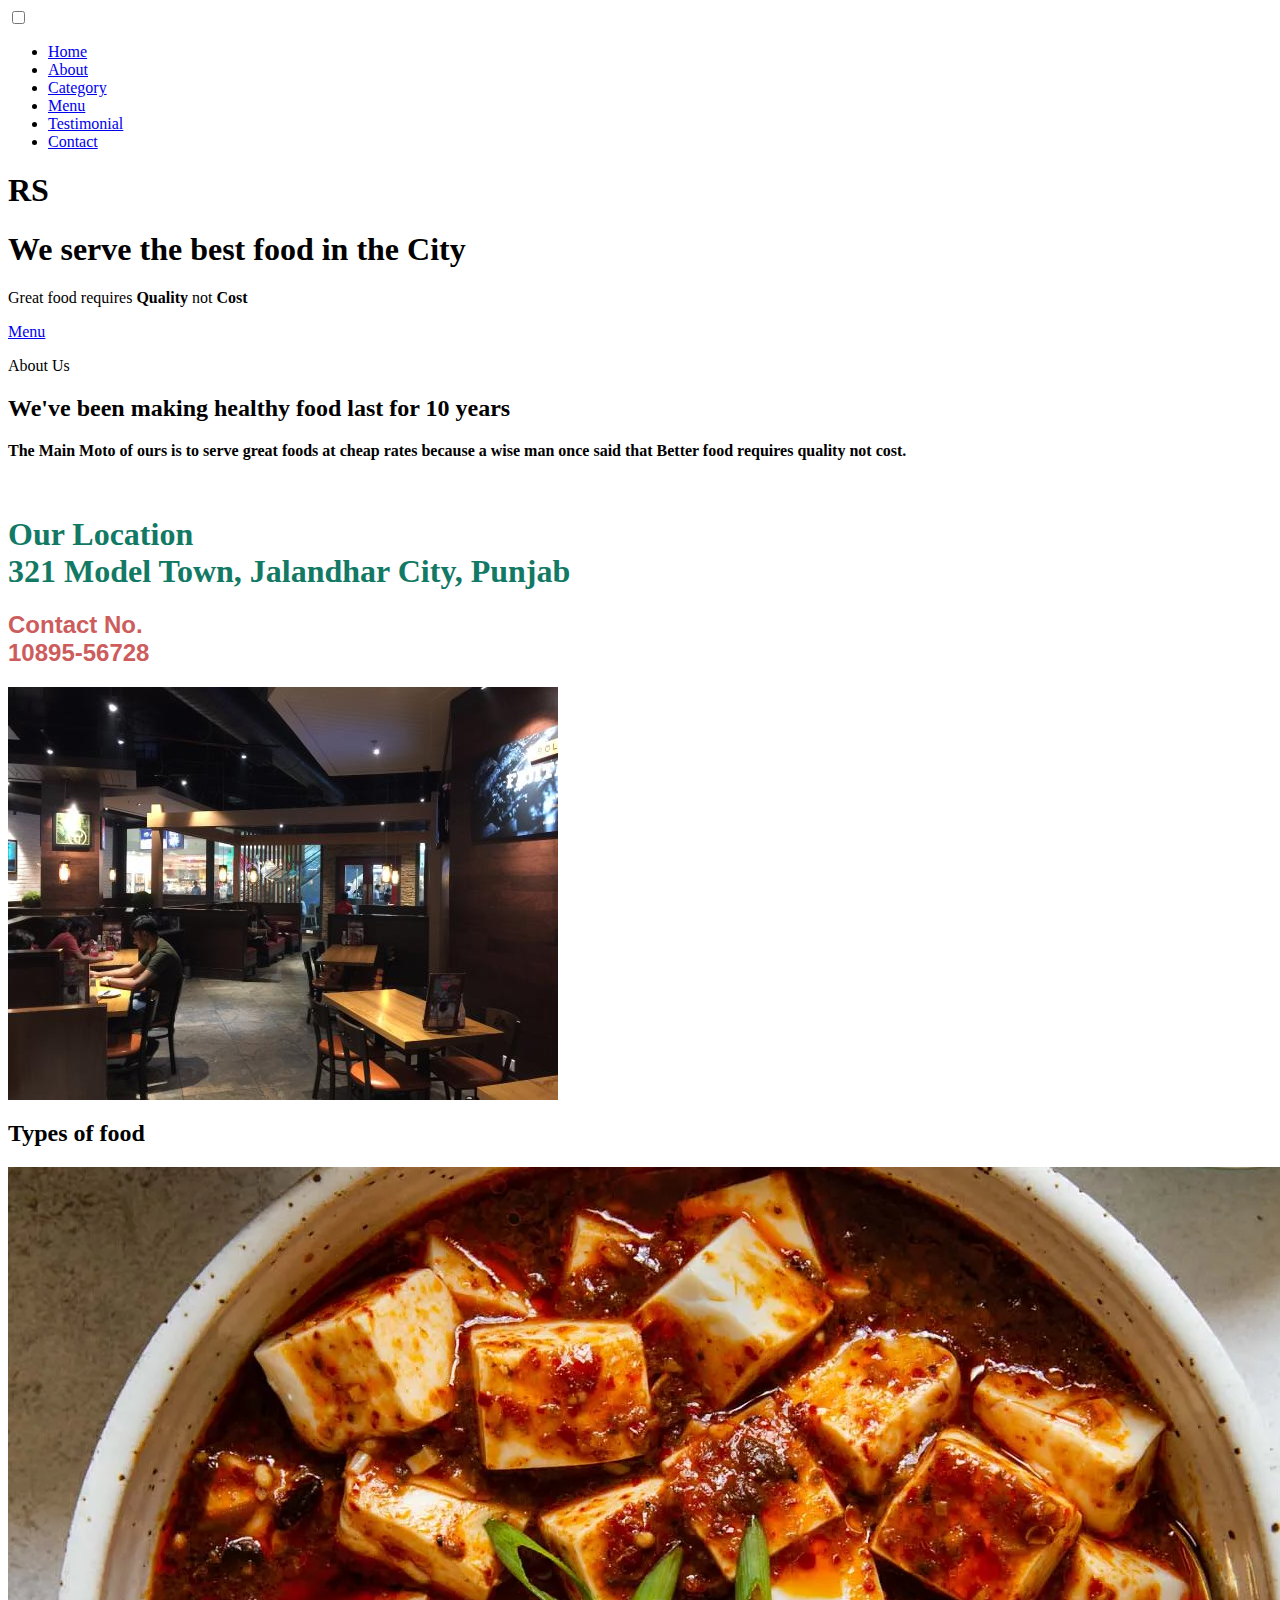
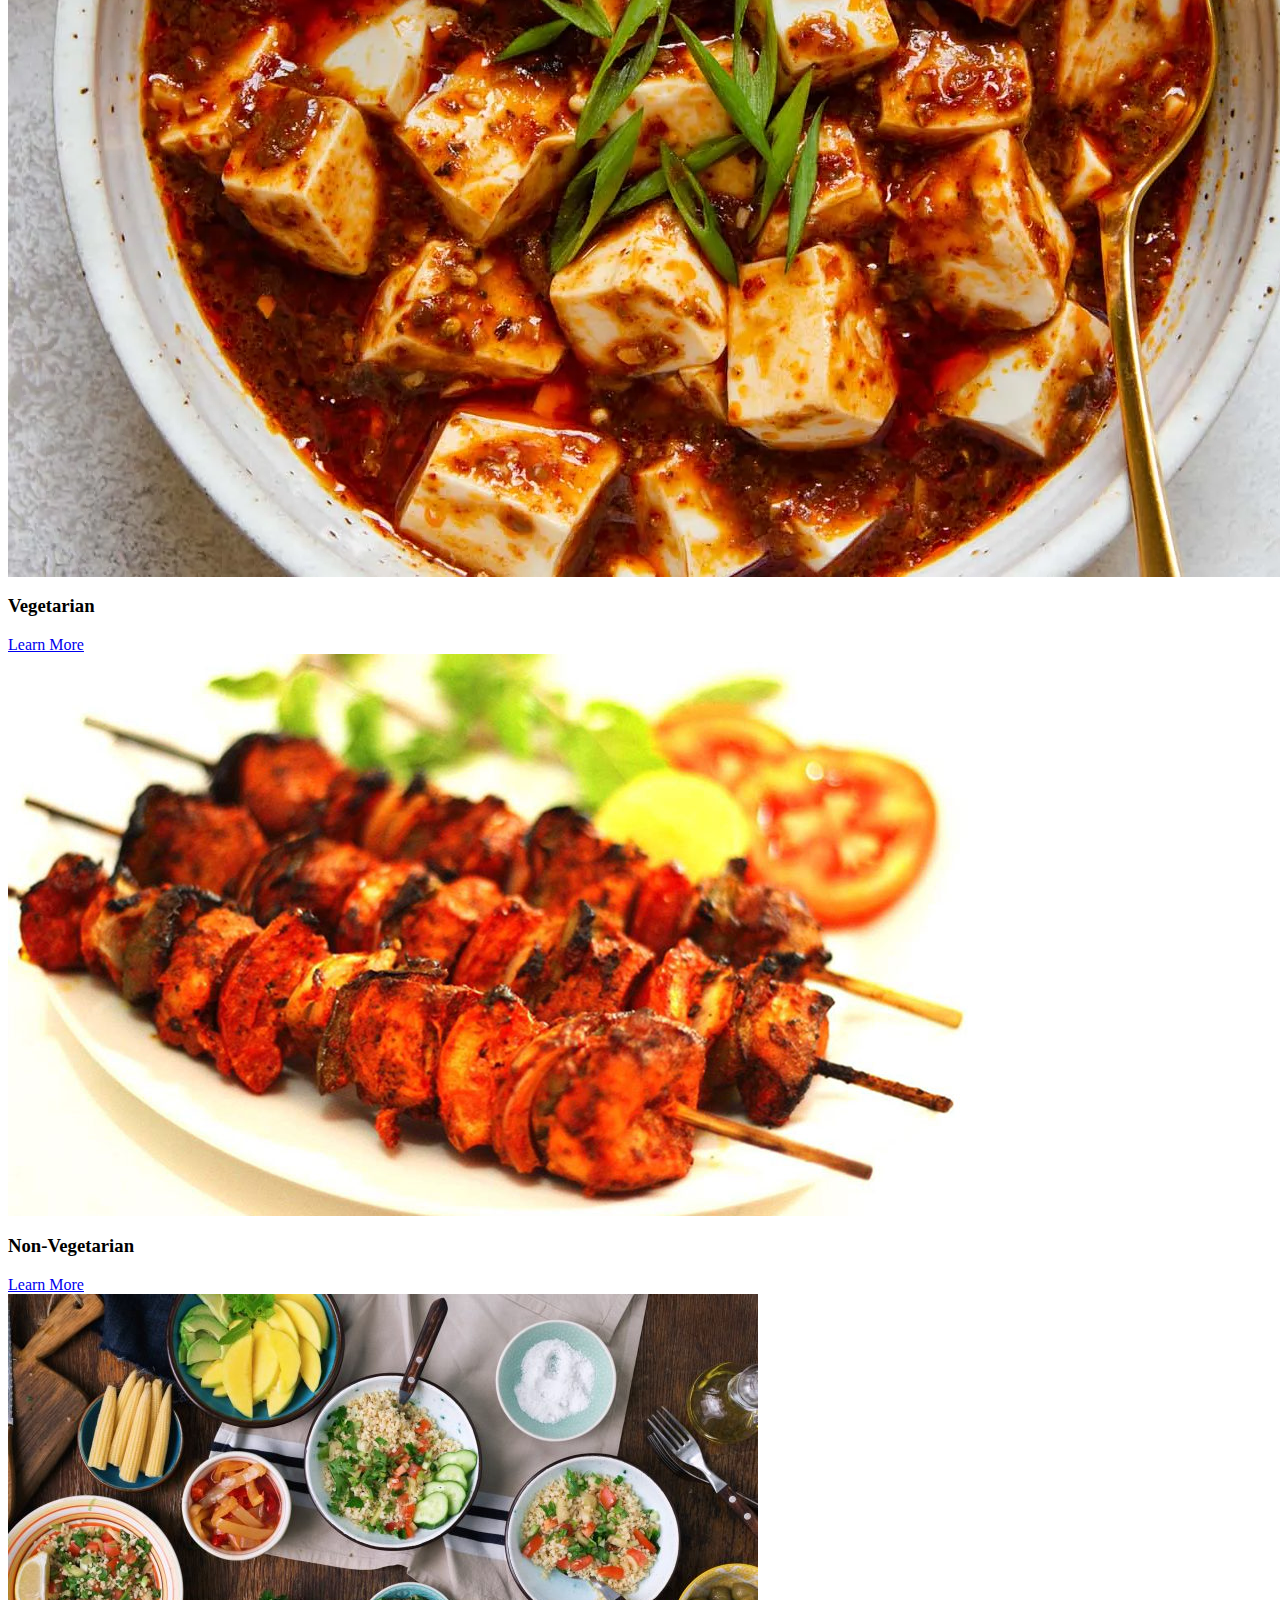
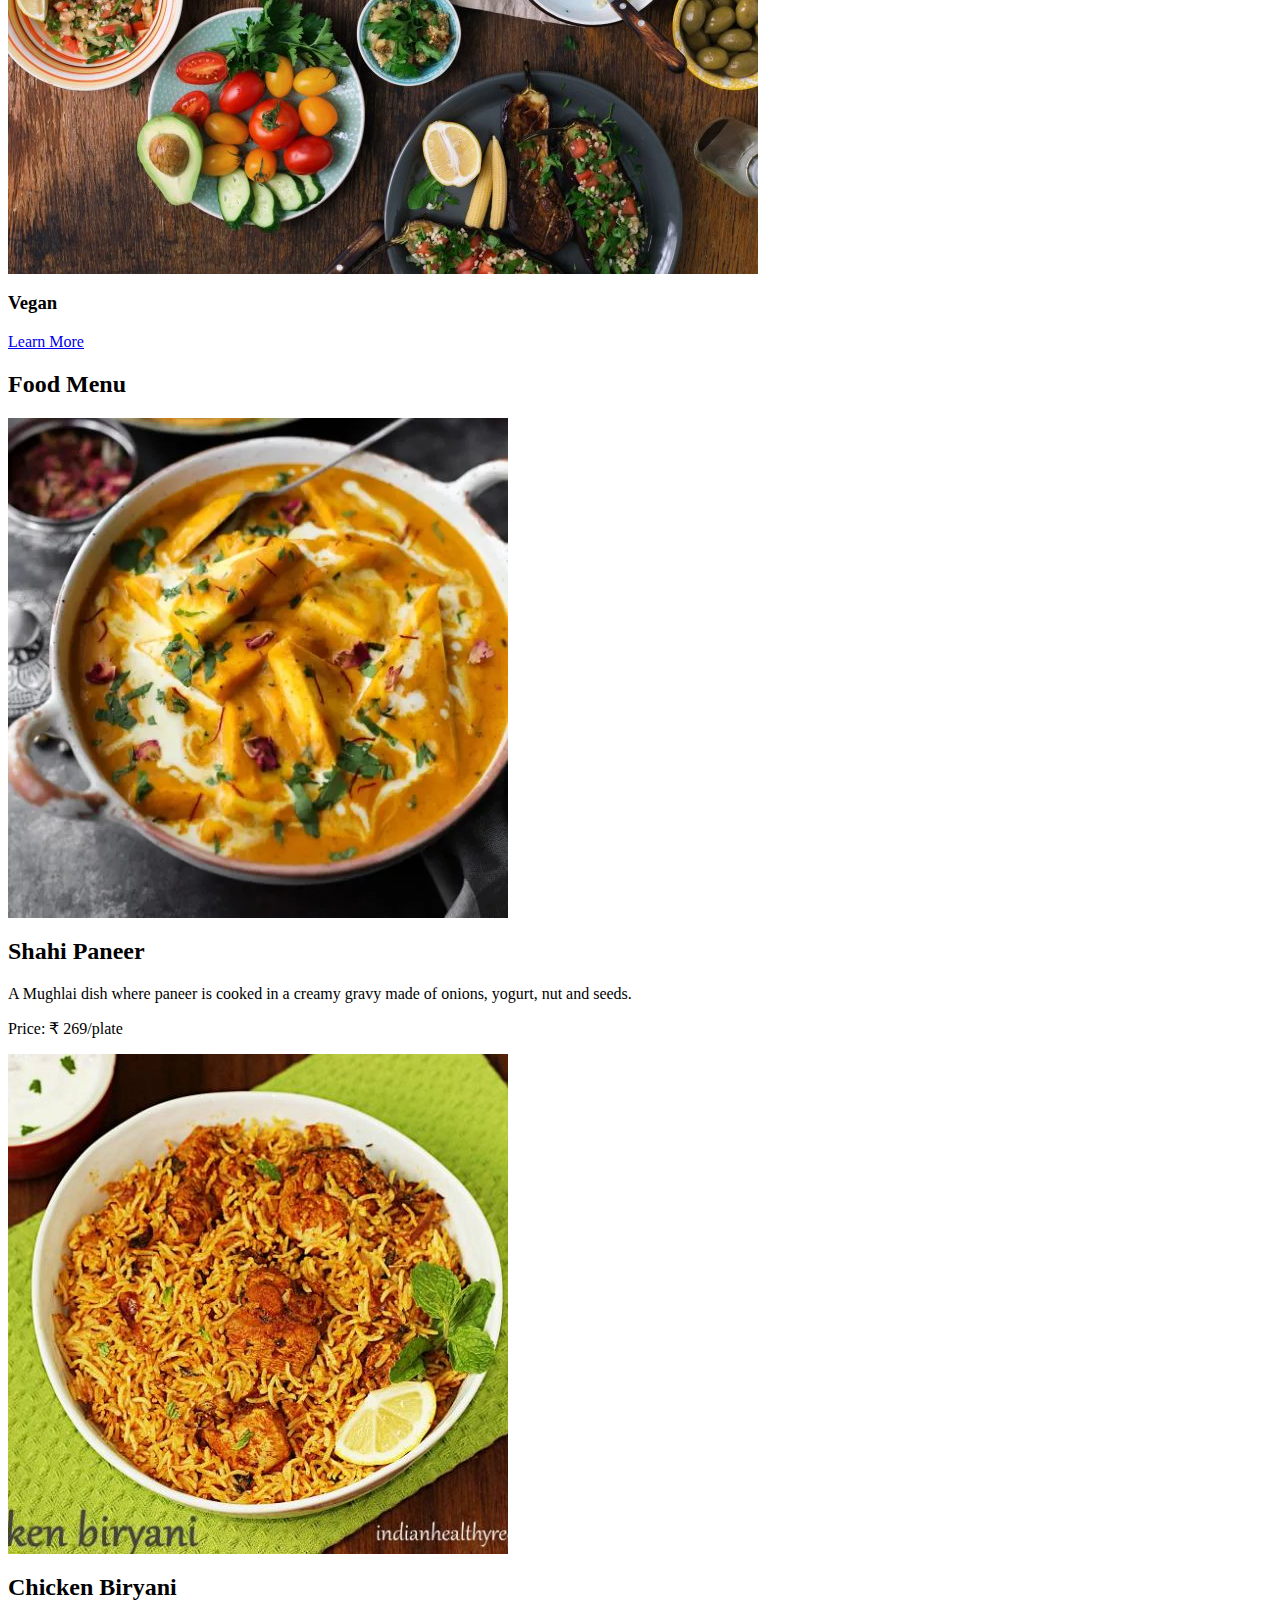
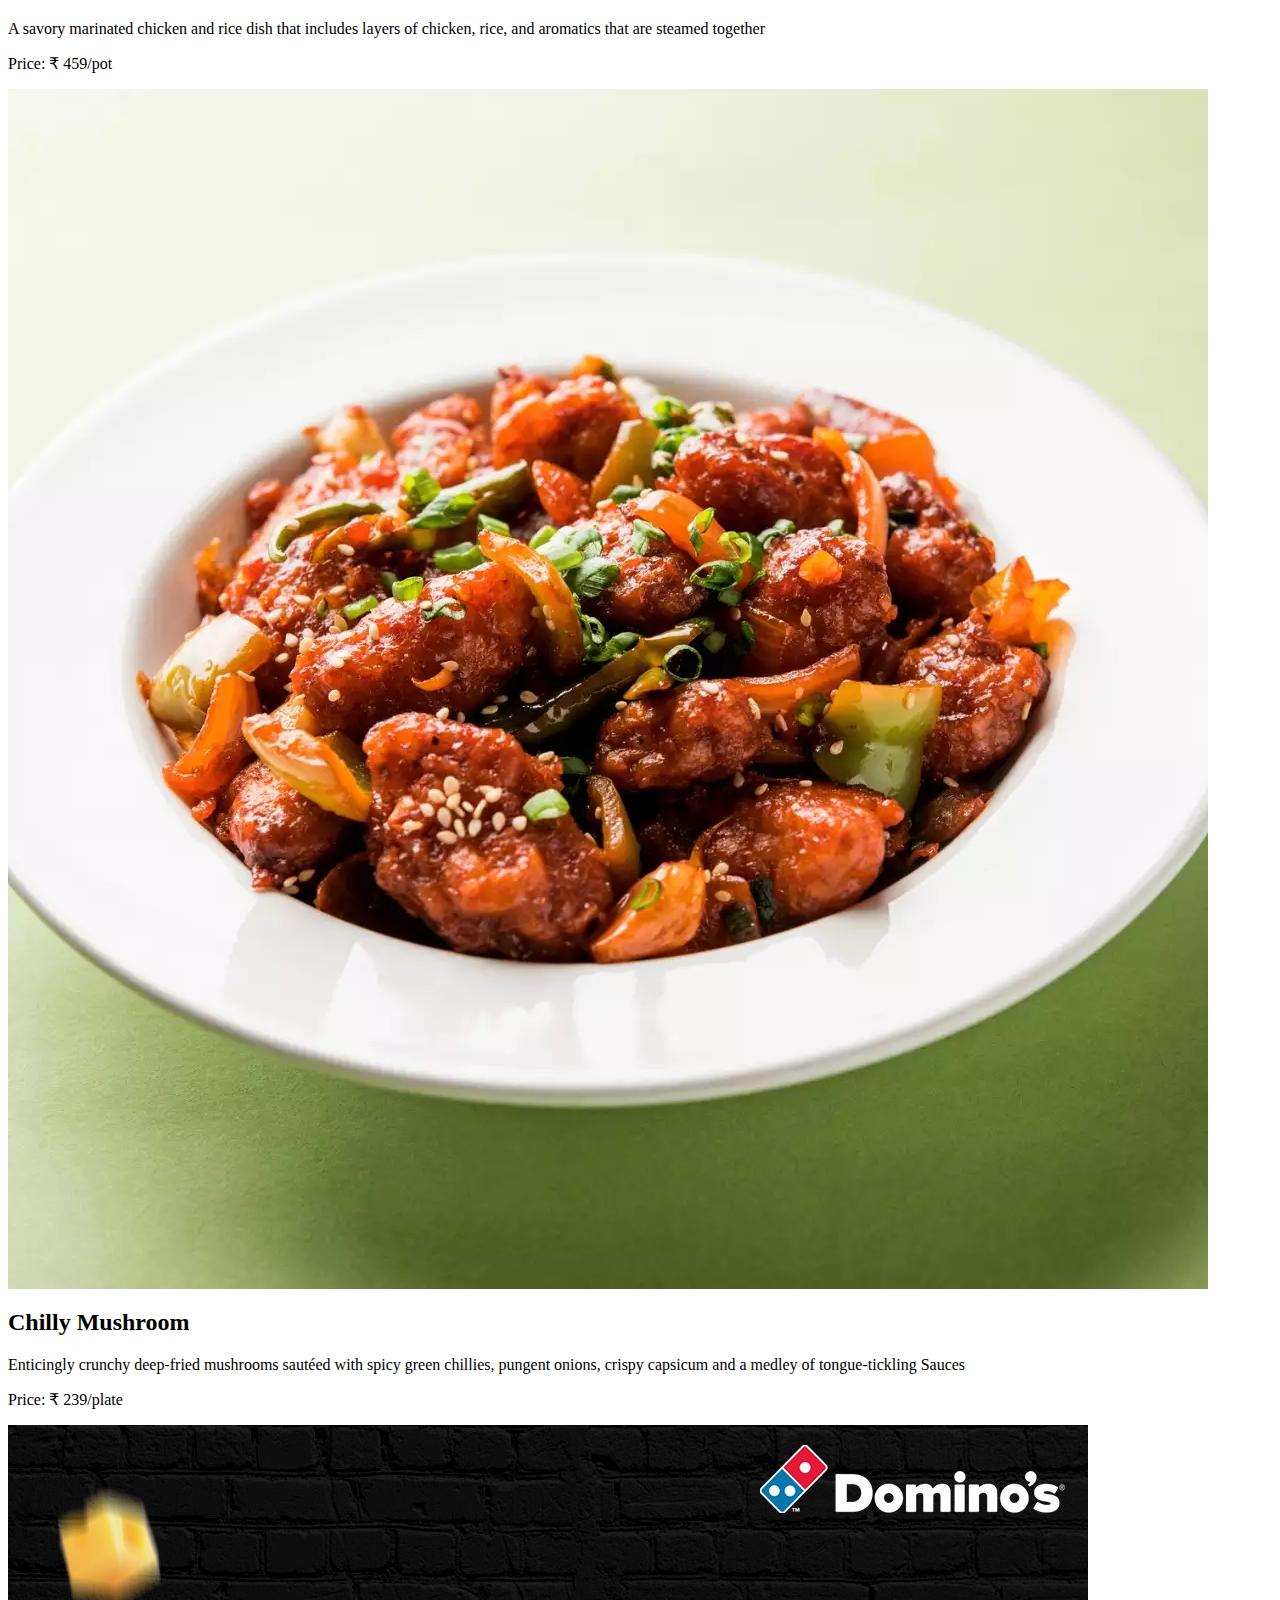
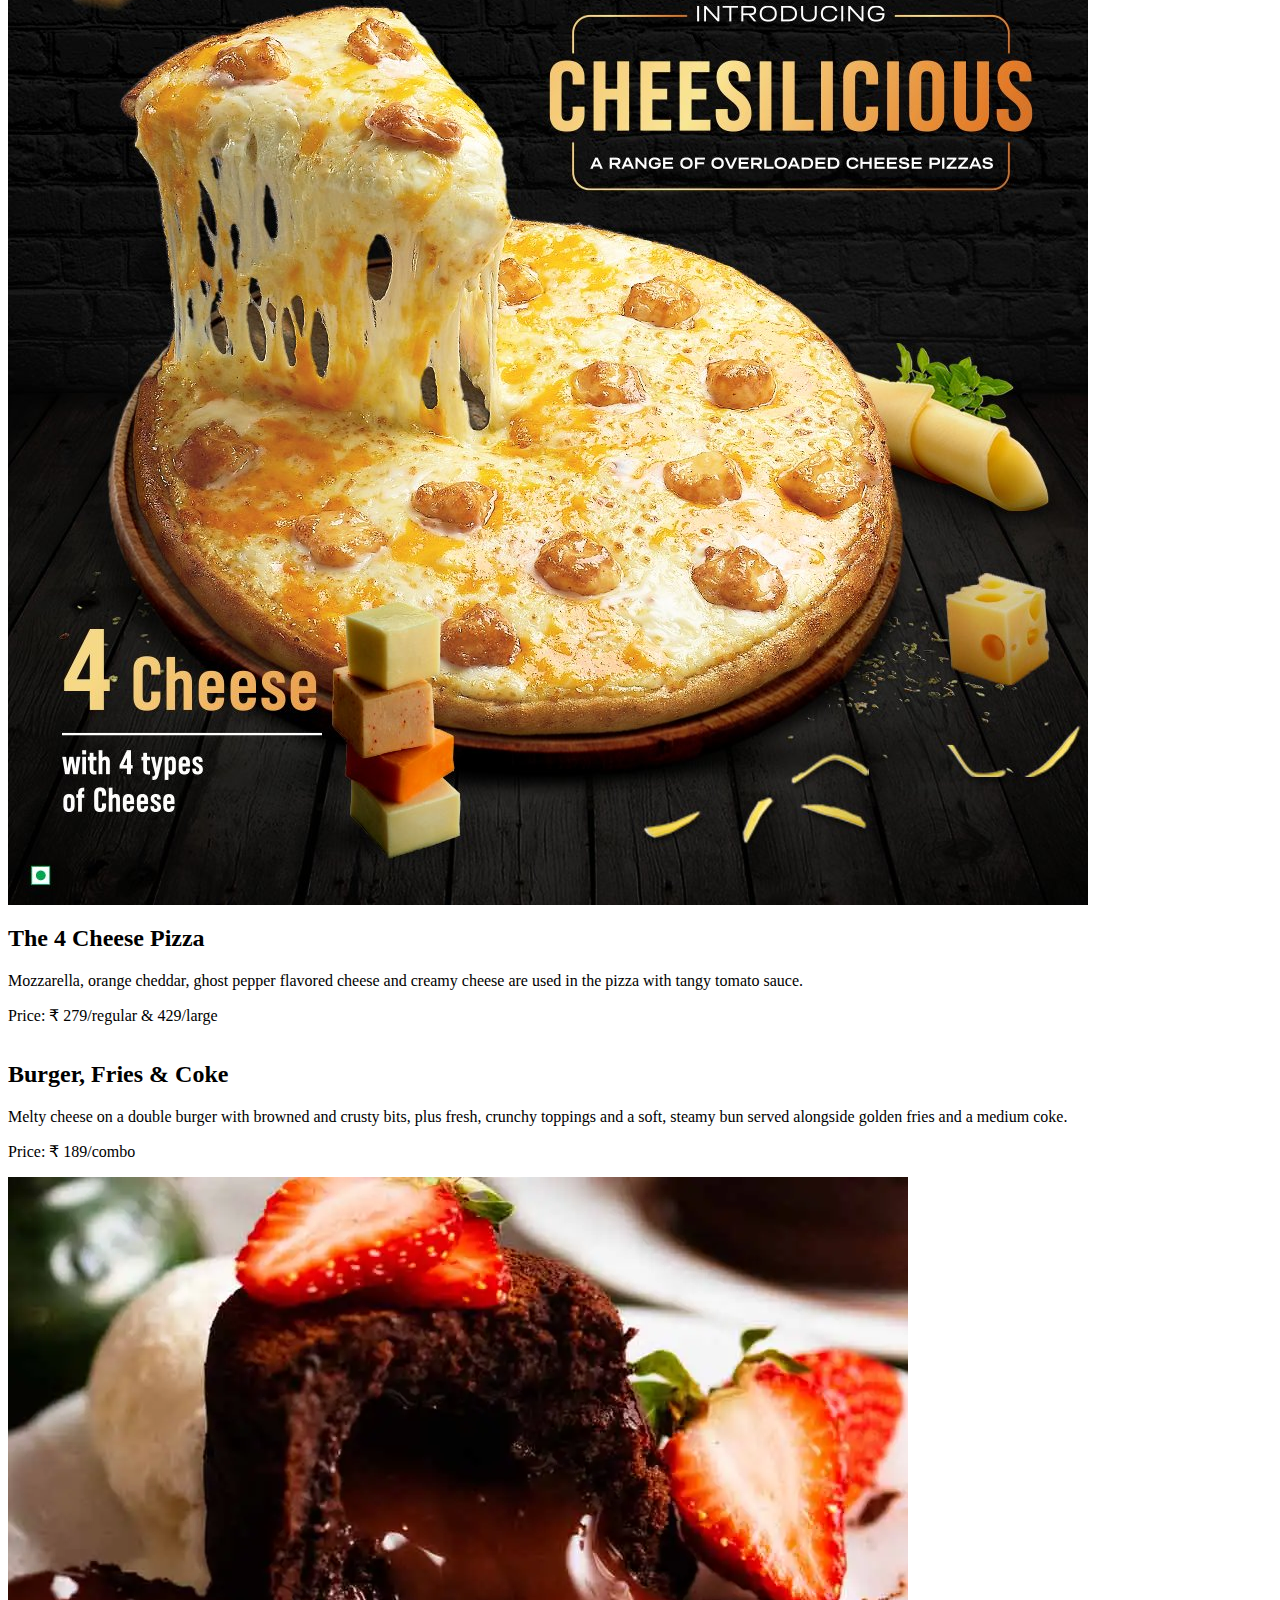
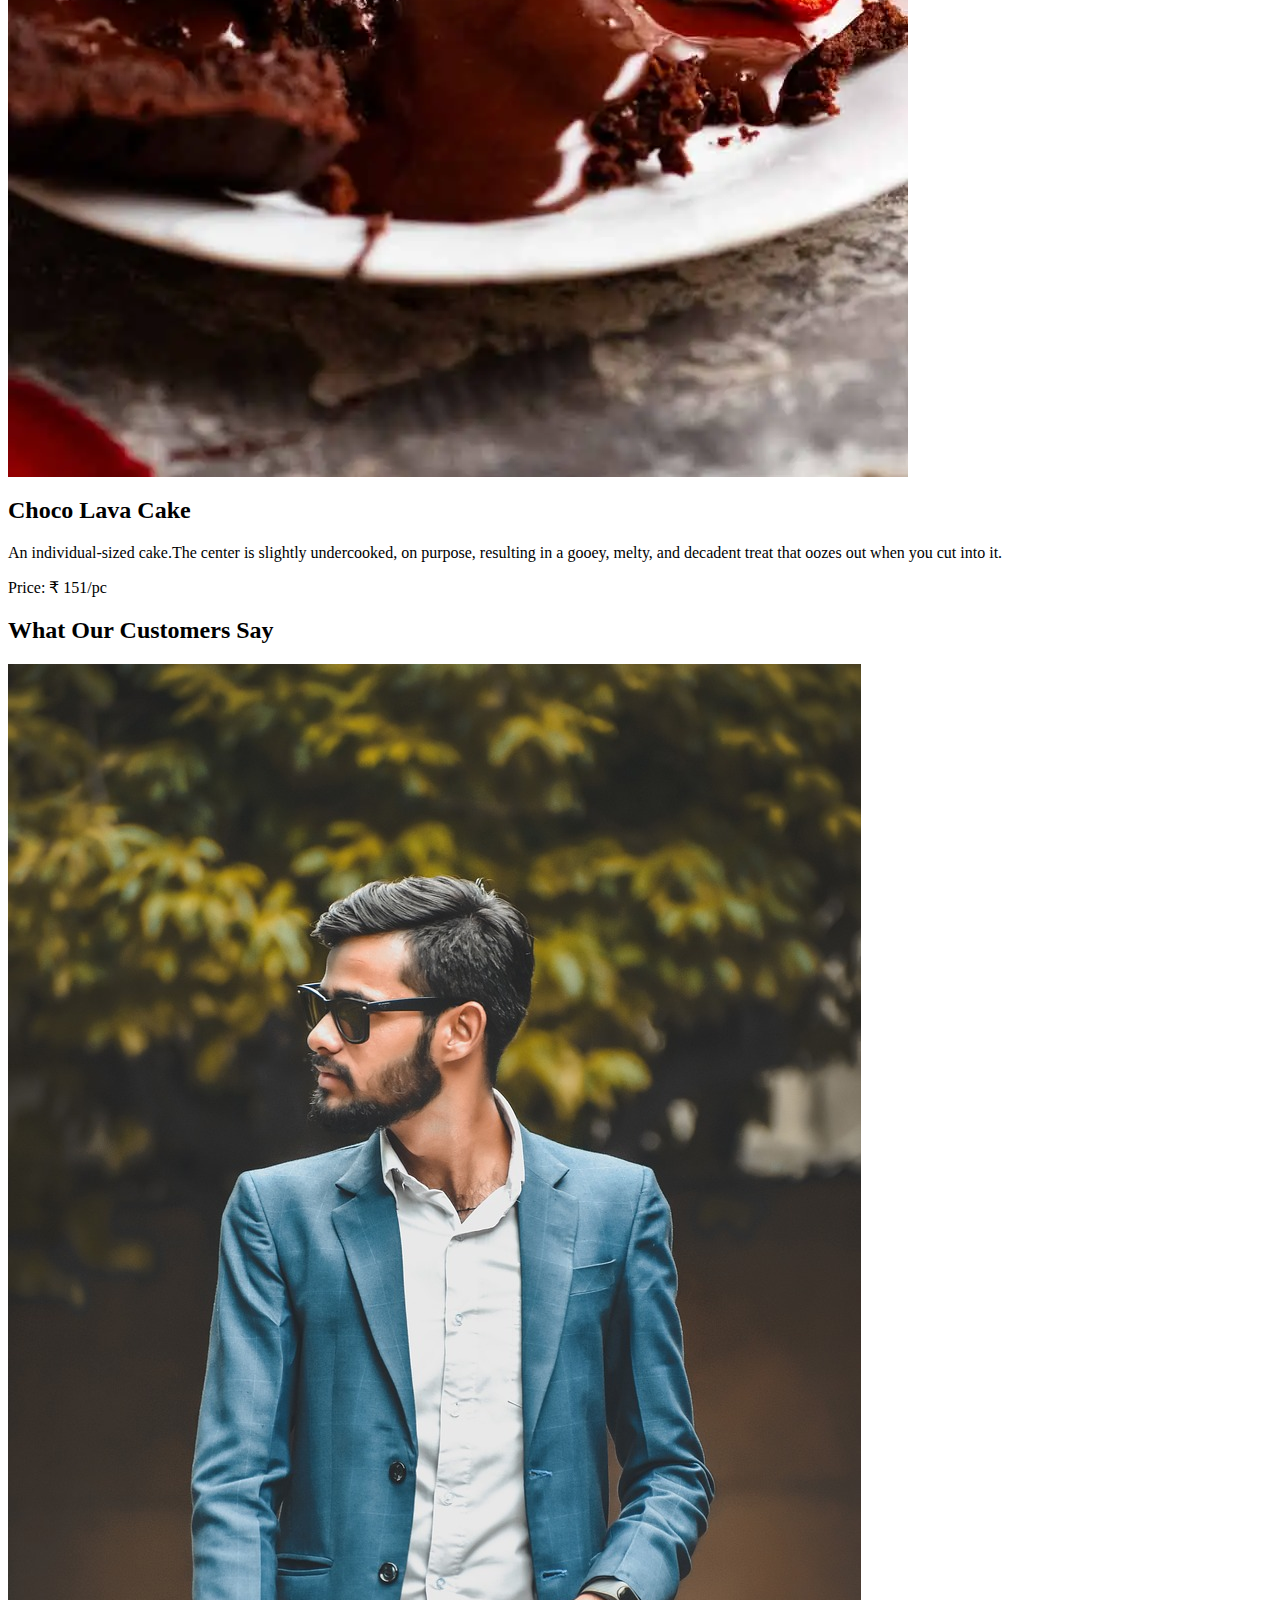
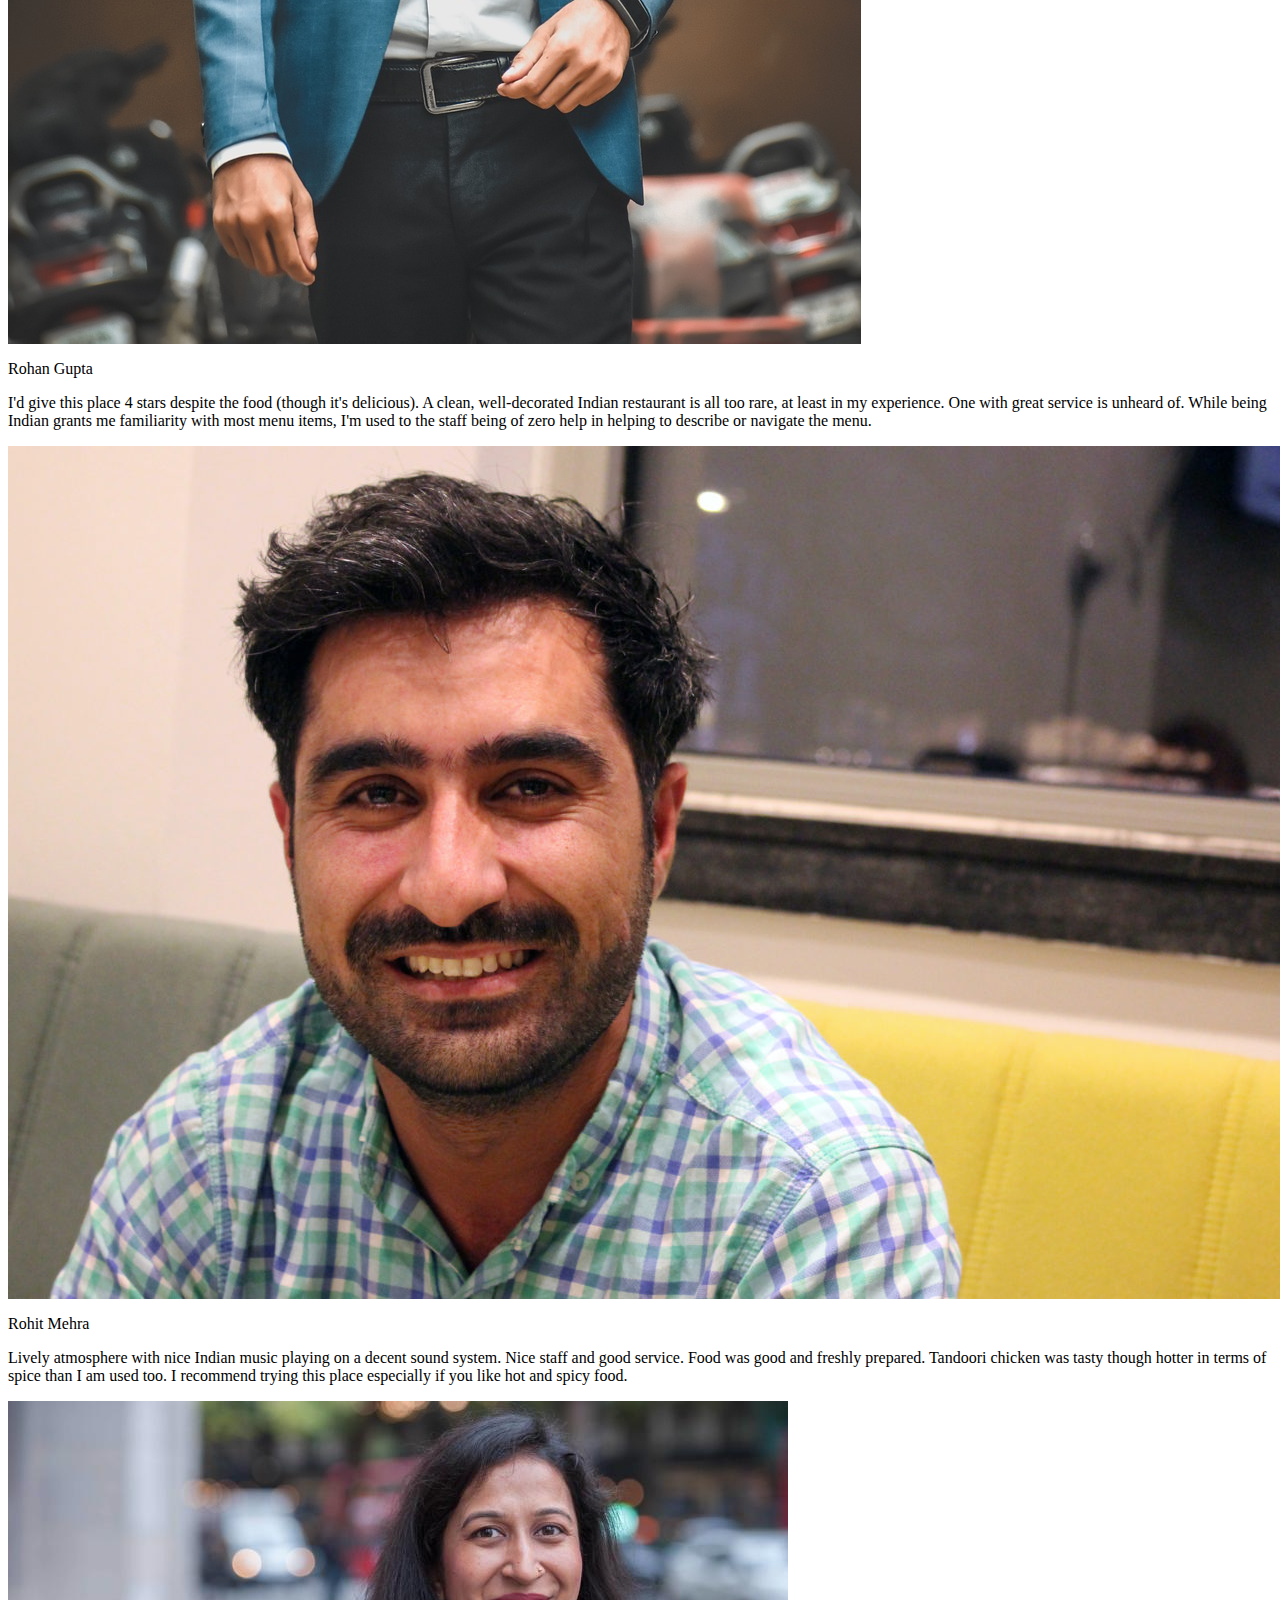
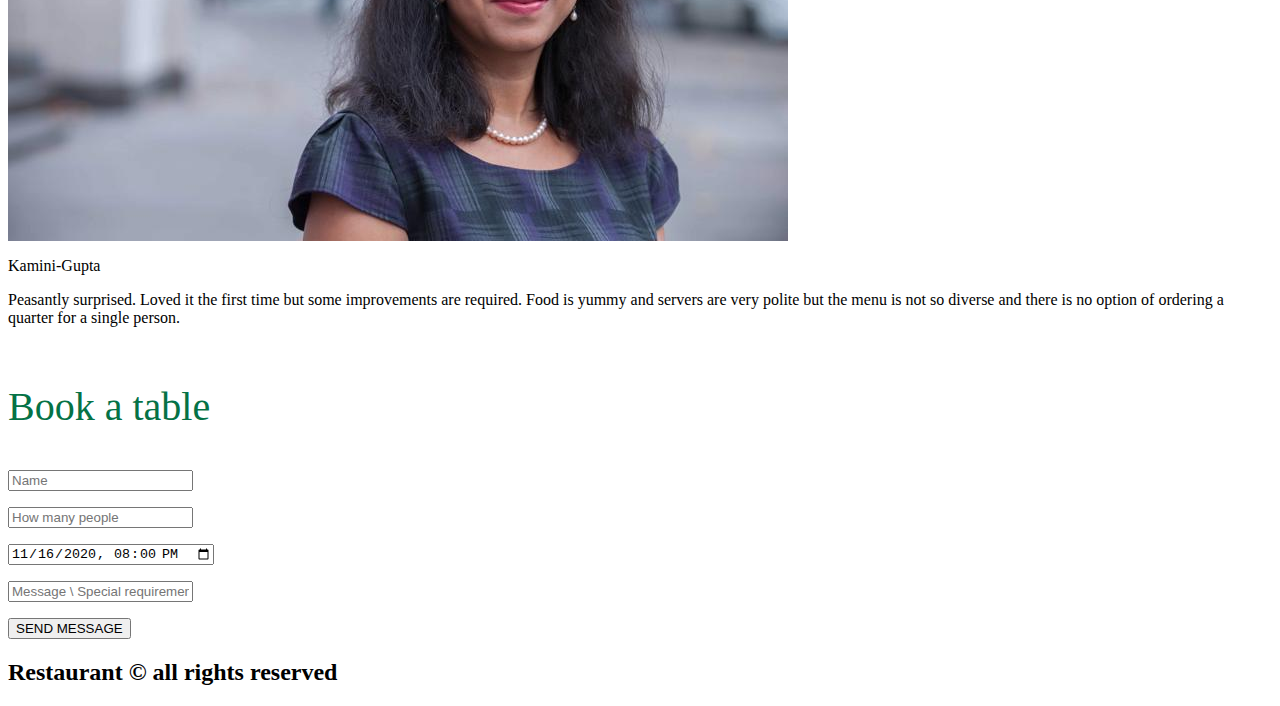
==== index.html @ bac92703 "Update and rename Project.html to index.html" ====
<html lang="en">

<head>
    <meta charset="UTF-8" />
    <meta http-equiv="X-UA-Compatible" content="IE=edge" />
    <meta name="viewport" content="width=device-width, initial-scale=1.0" />
    <title>Restraunt</title>
    <link rel="stylesheet" href="https://cdnjs.cloudflare.com/ajax/libs/font-awesome/5.15.3/css/all.min.css"
        integrity="sha512-iBBXm8fW90+nuLcSKlbmrPcLa0OT92xO1BIsZ+ywDWZCvqsWgccV3gFoRBv0z+8dLJgyAHIhR35VZc2oM/gI1w=="
        crossorigin="anonymous" referrerpolicy="no-referrer" />
    <link rel="stylesheet" href="project.css" />
    <link rel="icon" href="./images/icon.jpg">
    
</head>

<body>
    <nav class="navbar">
        <div class="navbar-container container">
            <input type="checkbox" name="" id="">
            <div class="hamburger-lines">
                <span class="line line1"></span>
                <span class="line line2"></span>
                <span class="line line3"></span>
            </div>
            <ul class="menu-items">
                <li><a href="#home">Home</a></li>
                <li><a href="#about">About</a></li>
                <li><a href="#food">Category</a></li>
                <li><a href="#food-menu">Menu</a></li>
                <li><a href="#testimonials">Testimonial</a></li>
                <li><a href="#contact">Contact</a></li>
            </ul>
            <h1 class="logo">RS</h1>
        </div>
    </nav>
    <section class="showcase-area" id="showcase">
        <div class="showcase-container">
            <h1 class="main-title" id="home">We serve the best food in the City</h1>
            <p>Great food requires <strong>Quality</strong> not <strong>Cost</strong></p>
            <a href="#food-menu" class="btn btn-primary">Menu</a>
        </div>
    </section>

    <section id="about">
        <div class="about-wrapper container">
            <div class="about-text">
                <p class="small">About Us</p>
                <h2>We've been making healthy food last for 10 years</h2>
                <p>
                    <strong> The Main Moto of ours is to serve great foods at cheap rates because a wise man once said that Better food requires quality not cost.</strong>
                </p>
                <br>
                <h1 style="color: #117964; font-family: Georgia, 'Times New Roman', Times, serif;">
                    <strong>Our Location</strong>
                    <br>
                    321 Model Town, Jalandhar City, Punjab

                </h1>
                <h2 style="color:indianred ; font-family: Verdana, Geneva, Tahoma, sans-serif;">
                    <strong>Contact No.</strong>
                    <br>
                    10895-56728
                </h2>
            </div>
            <div class="about-img">
                <img src="./images/restaurant-inside-view.jpg" alt="food" />
            </div>
        </div>
    </section>
    <section id="food">
        <h2>Types of food</h2>
        <div class="food-container container">
            <div class="food-type fruit">
                <div class="img-container">
                    <img src="./images/vegetarian.webp" alt="error" />
                    <div class="img-content">
                        <h3>Vegetarian</h3>
                        <a href="https://en.wikipedia.org/wiki/Vegetarianism" class="btn btn-primary" target="blank">Learn
                            More</a>
                    </div>
                </div>
            </div>
            <div class="food-type vegetable">
                <div class="img-container">
                    <img src="./images/nonveg.jpg" alt="error" />
                    <div class="img-content">
                        <h3>Non-Vegetarian</h3>
                        <a href="https://en.wikipedia.org/wiki/Non-vegetarian" class="btn btn-primary" target="blank">Learn
                            More</a>
                    </div>
                </div>
            </div>
            <div class="food-type grin">
                <div class="img-container">
                    <img src="./images/vegan.jpg" alt="error" />
                    <div class="img-content">
                        <h3>Vegan</h3>
                        <a href="https://en.wikipedia.org/wiki/Veganism" class="btn btn-primary" target="blank">Learn
                            More</a>
                    </div>
                </div>
            </div>
        </div>
    </section>
    <section id="food-menu">
        <h2 class="food-menu-heading">Food Menu</h2>
        <div class="food-menu-container container">
            <div class="food-menu-item">
                <div class="food-img">
                    <img src="./images/Shahi-Paneer.webp" alt="" />
                </div>
                <div class="food-description">
                    <h2 class="food-titile">Shahi Paneer</h2>
                    <p>
                        A Mughlai dish where paneer is cooked in a creamy gravy made of onions, yogurt, nut and seeds.
                    </p>
                    <p class="food-price">Price: &#8377; 269/plate</p>
                </div>
            </div>

            <div class="food-menu-item">
                <div class="food-img">
                    <img src="./images/chicken-biryani.jpg" alt="error" />
                </div>
                <div class="food-description">
                    <h2 class="food-titile">Chicken Biryani</h2>
                    <p>
                        A savory marinated chicken and rice dish that includes layers of chicken, rice, and aromatics that are steamed together
                    </p>
                    <p class="food-price">Price: &#8377; 459/pot</p>
                </div>
            </div>
            <div class="food-menu-item">
                <div class="food-img">
                    <img src="./images/chilly.cms" alt="" />
                </div>
                <div class="food-description">
                    <h2 class="food-titile">Chilly Mushroom</h2>
                    <p>
                        Enticingly crunchy deep-fried mushrooms sautéed with spicy green chillies, pungent onions, crispy capsicum and a medley of tongue-tickling Sauces
                    </p>
                    <p class="food-price">Price: &#8377; 239/plate</p>
                </div>
            </div>
            <div class="food-menu-item">
                <div class="food-img">
                    <img src="./images/pizza.jpeg" alt="" />
                </div>
                <div class="food-description">
                    <h2 class="food-titile">The 4 Cheese Pizza</h2>
                    <p>
                        Mozzarella, orange cheddar, ghost pepper flavored cheese and creamy cheese are used in the pizza with tangy tomato sauce.
                    </p>
                    <p class="food-price">Price: &#8377; 279/regular & 429/large</p>
                </div>
            </div>
            <div class="food-menu-item">
                <div class="food-img">
                    <img src="./iamges/burger.jpg" alt="" />
                </div>
                <div class="food-description">
                    <h2 class="food-titile">Burger, Fries & Coke</h2>
                    <p>
                        Melty cheese on a double burger with browned and crusty bits, plus fresh, crunchy toppings and a soft, steamy bun served alongside golden fries and a medium coke.
                    </p>
                    <p class="food-price">Price: &#8377; 189/combo</p>
                </div>
            </div>
            <div class="food-menu-item">
                <div class="food-img">
                    <img src="./images/Chocolate-Lava-Cake_7-SQ.webp" alt="" />
                </div>
                <div class="food-description">
                    <h2 class="food-titile">Choco Lava Cake</h2>
                    <p>
                        An individual-sized cake.The center is slightly undercooked, on purpose, resulting in a gooey, melty, and decadent treat that oozes out when you cut into it. 
                    </p>
                    <p class="food-price">Price: &#8377; 151/pc</p>
                </div>
            </div>
        </div>
    </section>
    <section id="testimonials">
        <h2 class="testimonial-title">What Our Customers Say</h2>
        <div class="testimonial-container container">
            <div class="testimonial-box">
                <div class="customer-detail">
                    <div class="customer-photo">
                        <img src="./images/boy-5179984_1280.jpg" alt="" />
                        <p class="customer-name">Rohan Gupta</p>
                    </div>
                </div>
                <div class="star-rating">
                    <span class="fa fa-star checked"></span>
                    <span class="fa fa-star checked"></span>
                    <span class="fa fa-star checked"></span>
                    <span class="fa fa-star checked"></span>
                    
                </div>
                <p class="testimonial-text">
                    I'd give this place 4 stars despite the food (though it's delicious). A clean, well-decorated Indian restaurant is all too rare, at least in my experience. One with great service is unheard of. While being Indian grants me familiarity with most menu items, I'm used to the staff being of zero help in helping to describe or navigate the menu.
                </p>

            </div>
            <div class="testimonial-box">
                <div class="customer-detail">
                    <div class="customer-photo">
                        <img src="./images/foto-interview-ivar-1280x853.jpg" alt="" />
                        <p class="customer-name">Rohit Mehra</p>
                    </div>
                </div>
                <div class="star-rating">
                    <span class="fa fa-star checked"></span>
                    <span class="fa fa-star checked"></span>
                    <span class="fa fa-star checked"></span>
                    <span class="fa fa-star checked"></span>
                    <span class="fa fa-star checked"></span>
                </div>
                <p class="testimonial-text">
                    Lively atmosphere with nice Indian music playing on a decent sound system. Nice staff and good service. Food was good and freshly prepared. Tandoori chicken was tasty though hotter in terms of spice than I am used too. I recommend trying this place especially if you like hot and spicy food.
                </p>

            </div>
            <div class="testimonial-box">
                <div class="customer-detail">
                    <div class="customer-photo">
                        <img src="./images/Kamini-Gupta.xa691a87f.jpg" alt="" />
                        <p class="customer-name">Kamini-Gupta</p>
                    </div>
                </div>
                <div class="star-rating">
                    <span class="fa fa-star checked"></span>
                    <span class="fa fa-star checked"></span>
                    <span class="fa fa-star checked"></span>
                    
                </div>
                <p class="testimonial-text">
                    Peasantly surprised. Loved it the first time but some improvements are required. Food is yummy and servers are very polite but the menu is not so diverse and there is no option of ordering a quarter for a single person.
                </p>

            </div>
        </div>
    </section>
    <section id="contact">
        <div class="contact-container container">
            <div class="contact-img">
                <img src="https://i.postimg.cc/1XvYM67V/restraunt2.jpg" alt="" />
            </div>

            <div class="form-container">
                <p style="font-size:250% ; color:#057246; font-family:Georgia, Times New Roman">Book a table</p>
                <form action="/action_page.php" target="_blank">
                    <p><input class="booking" type="text" placeholder="Name" required name="Name"></p>
                    <p><input class="booking" type="number" placeholder="How many people" required name="People"></p>
                    <p><input class="booking" type="datetime-local" placeholder="Date and time" required name="date" max="2022-12-31" value="2020-11-16T20:00"></p>
                    <p><input class="booking" type="text" placeholder="Message \ Special requirements, if any" ></p>
                    <p><button class="w3-button w3-light-grey w3-block" type="submit">SEND MESSAGE</button></p>
                  </form>
            </div>
        </div>
    </section>
    
    <footer id="footer">
        <h2>Restaurant &copy; all rights reserved</h2>
    </footer>
    
</html>

</body>

</html>
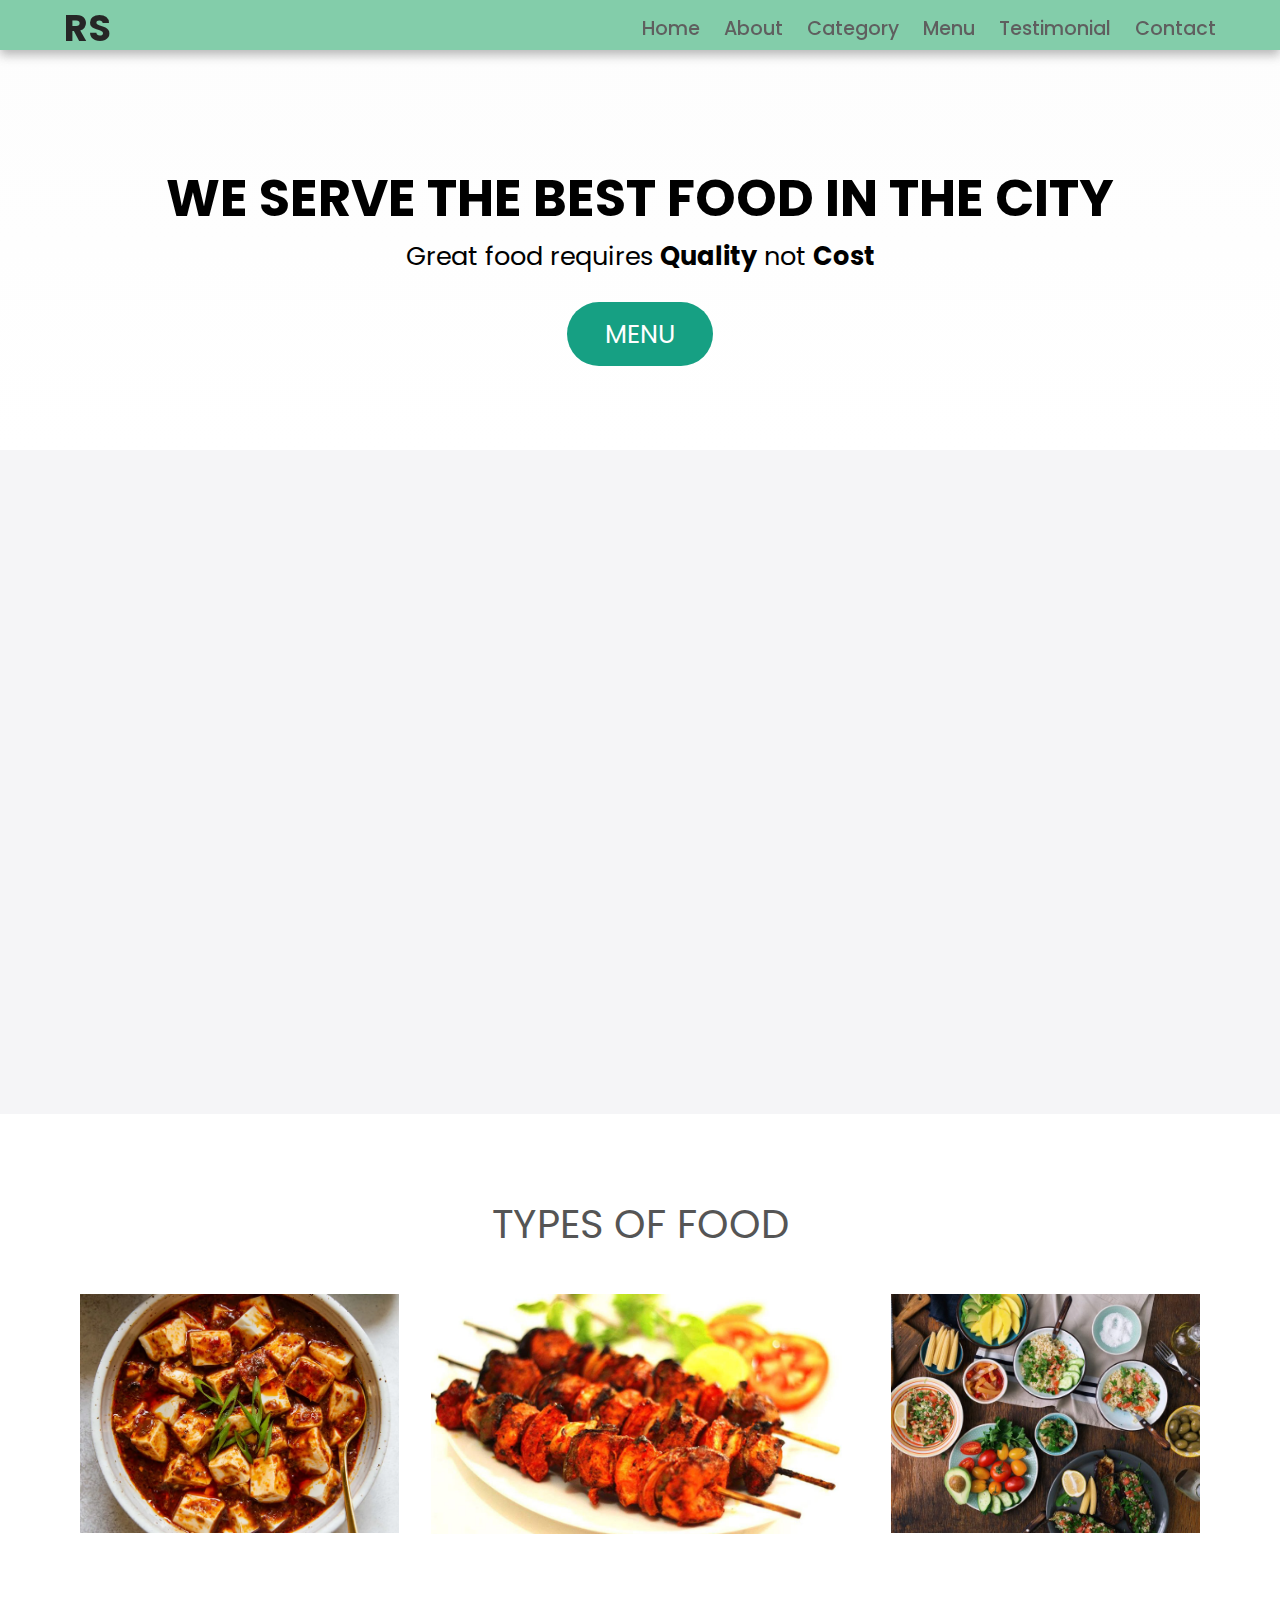
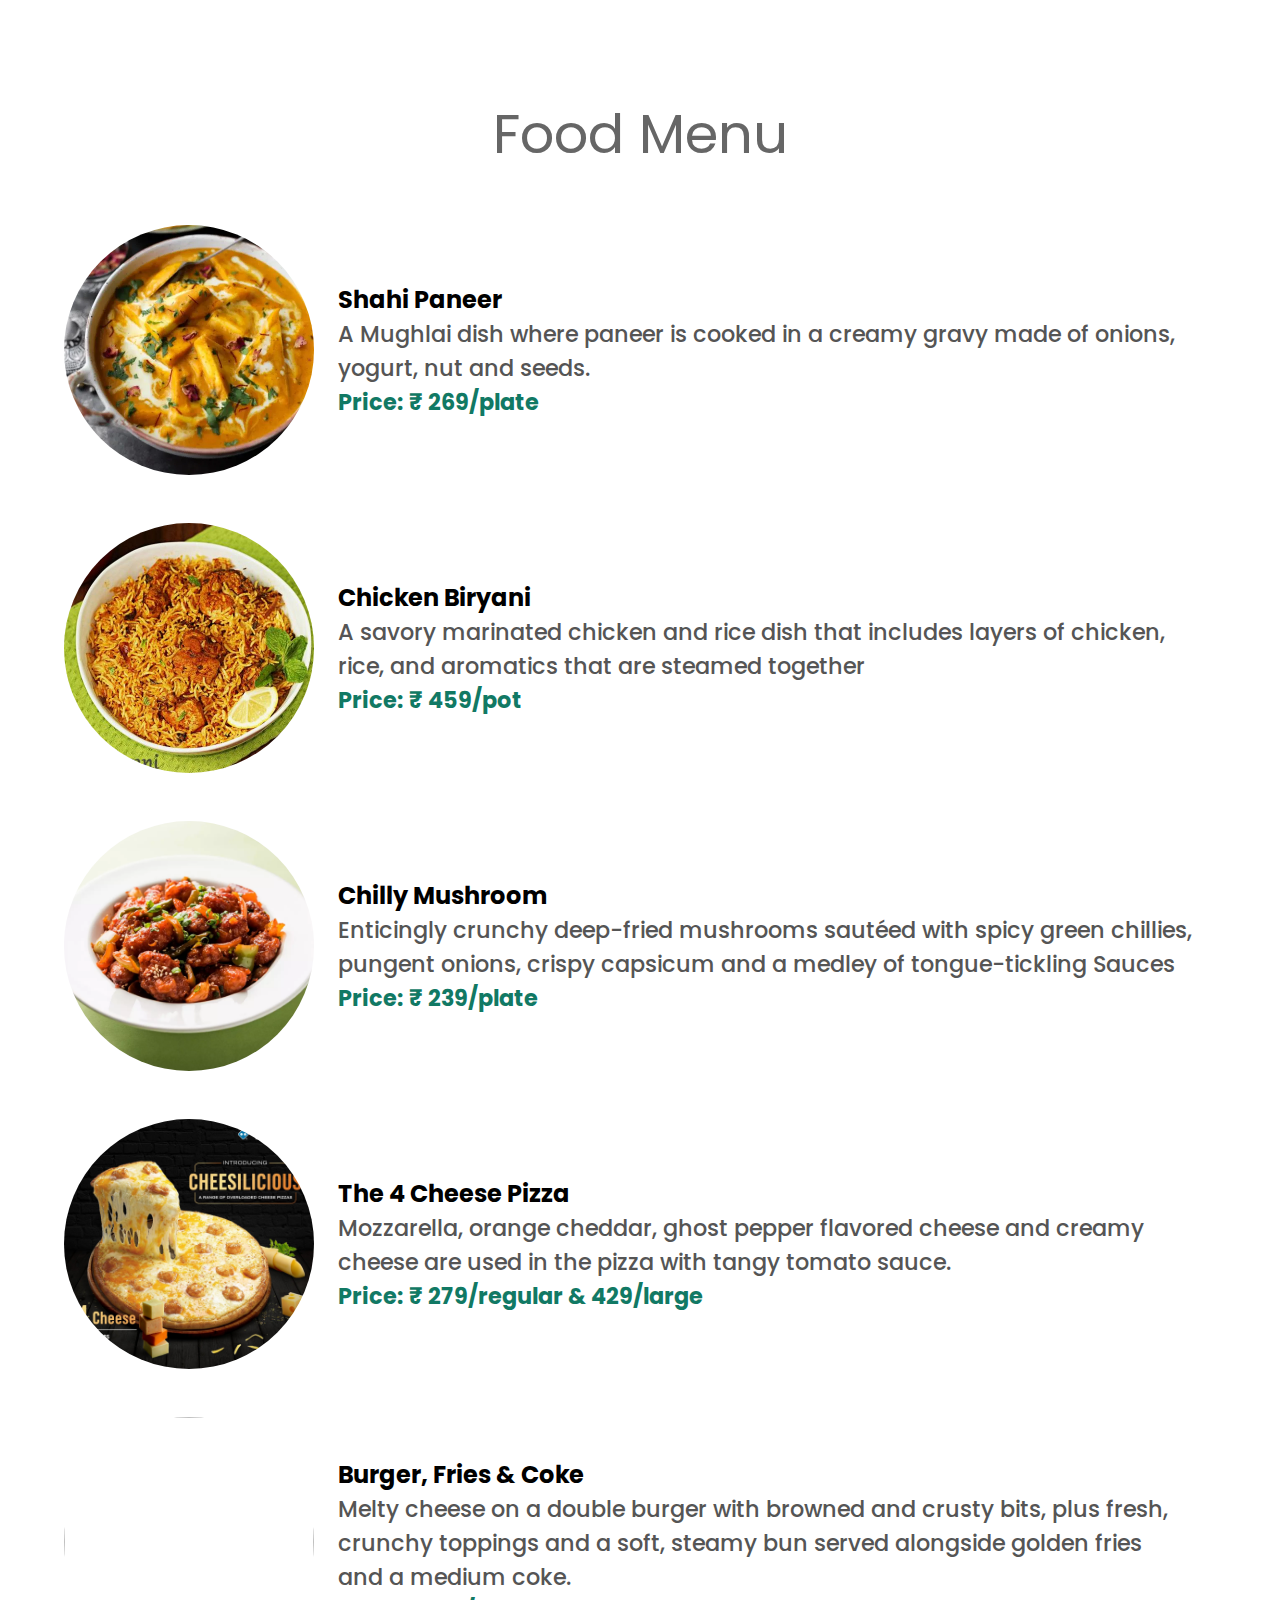
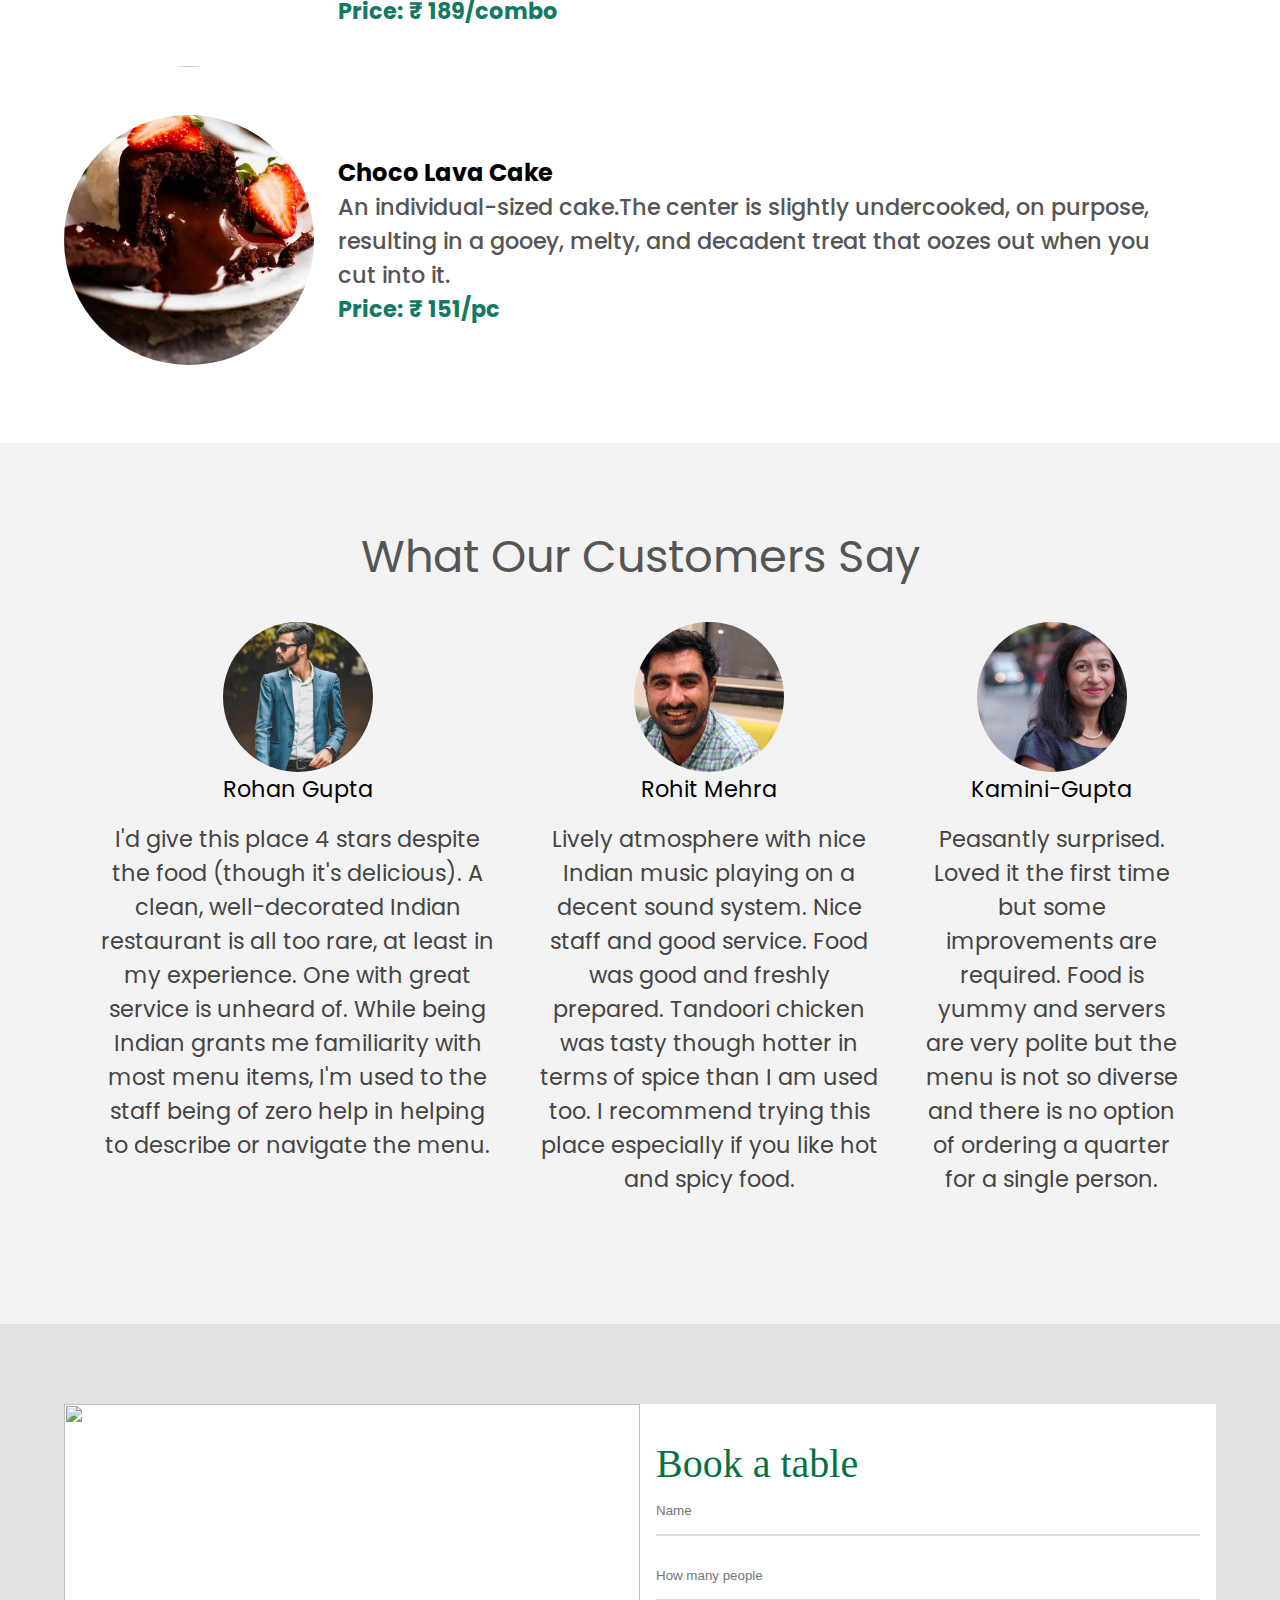
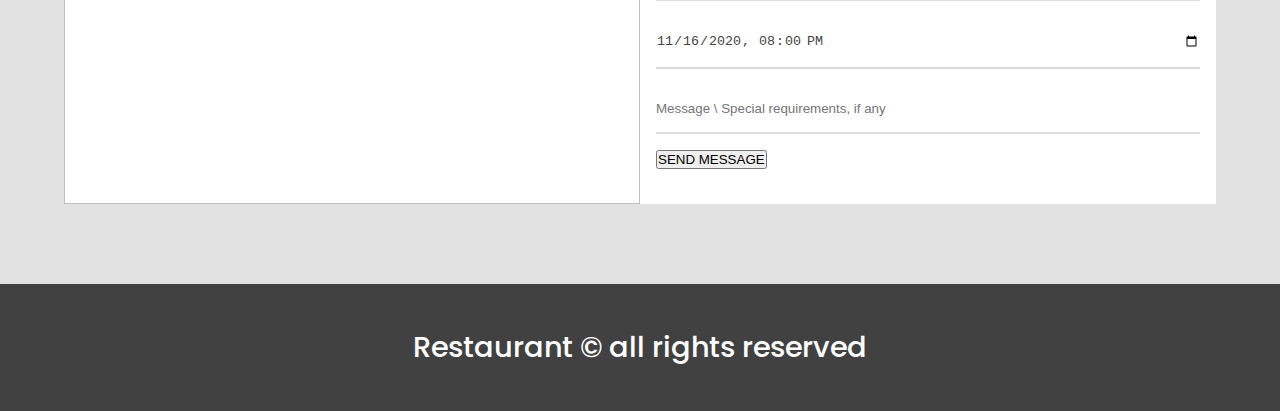
==== commit f12afb81: "Update index.html" ====
--- a/index.html
+++ b/index.html
@@ -8,7 +8,7 @@
     <link rel="stylesheet" href="https://cdnjs.cloudflare.com/ajax/libs/font-awesome/5.15.3/css/all.min.css"
         integrity="sha512-iBBXm8fW90+nuLcSKlbmrPcLa0OT92xO1BIsZ+ywDWZCvqsWgccV3gFoRBv0z+8dLJgyAHIhR35VZc2oM/gI1w=="
         crossorigin="anonymous" referrerpolicy="no-referrer" />
-    <link rel="stylesheet" href="project.css" />
+    <link rel="stylesheet" href="style.css" />
     <link rel="icon" href="./images/icon.jpg">
     
 </head>
--- a/style.css
+++ b/style.css
@@ -0,0 +1,641 @@
+@import url("https://fonts.googleapis.com/css2?family=Poppins:ital,wght@0,300;0,400;0,500;0,600;0,700;0,800;0,900;1,200;1,300;1,400;1,500;1,600;1,700;1,800;1,900&display=swap");
+
+*,
+*::after,
+*::before {
+  box-sizing: border-box;
+  padding: 0;
+  margin: 0;
+}
+
+.html {
+  font-size: 62.5%;
+}
+
+body {
+  font-family: "Poppins", sans-serif;
+}
+
+
+.container {
+  max-width: 1200px;
+  width: 90%;
+  margin: auto;
+}
+
+.btn {
+  display: inline-block;
+  padding: 0.5em 1.5em;
+  text-decoration: none;
+  border-radius: 50px;
+  cursor: pointer;
+  outline: none;
+  margin-top: 1em;
+  text-transform: uppercase;
+  font-weight: small;
+}
+
+.btn-primary {
+  color: #fff;
+  background: #16a083;
+}
+
+.btn-primary:hover {
+  background: #117964;
+  transition: background 0.3s ease-in-out;
+}
+
+/* ............/navbar/............ *
+
+/* desktop mode............/// */
+
+.navbar input[type="checkbox"],
+.navbar .hamburger-lines {
+  display: none;
+}
+
+.navbar {
+  box-shadow: 0px 5px 10px 0px #aaa;
+  position: fixed;
+  width: 100%;
+  background:#6ec59c;
+  color: #000;
+  opacity: 0.85;
+  height: 50px;
+  z-index: 12;
+}
+
+.navbar-container {
+  display: flex;
+  justify-content: space-between;
+  height: 64px;
+  align-items: center;
+}
+
+.menu-items {
+  order: 2;
+  display: flex;
+}
+
+.menu-items li {
+  list-style: none;
+  margin-left: 1.5rem;
+  margin-bottom: 0.5rem;
+  font-size: 1.2rem;
+}
+
+.menu-items a {
+  text-decoration: none;
+  color: #444;
+  font-weight: 500;
+  transition: color 0.3s ease-in-out;
+}
+
+.menu-items a:hover {
+  color: #117964;
+  transition: color 0.3s ease-in-out;
+}
+
+.logo {
+  order: 1;
+  font-size: 2.3rem;
+  margin-bottom: 0.5rem;
+}
+
+/* ............//// Showcase styling ////......... */
+
+.showcase-area {
+  height: 50vh;
+  background: linear-gradient(
+      rgba(240, 240, 240, 0.144),
+      rgba(255, 255, 255, 0.336)
+    ),
+    url("bg.webp");
+  background-size: cover;
+  background-position: center;
+  background-repeat: no-repeat;
+}
+
+.showcase-container {
+  display: flex;
+  flex-direction: column;
+  align-items: center;
+  justify-content: center;
+  height: 100%;
+  font-size: 1.6rem;
+}
+
+.main-title {
+  text-transform: uppercase;
+  margin-top: 1.5em;
+}
+
+/* ......//about us//...... */
+
+#about {
+  padding: 50px 0;
+  background: #f5f5f7;
+}
+
+.about-wrapper {
+  display: flex;
+  flex-wrap: wrap;
+}
+
+#about h2 {
+  font-size: 2.3rem;
+}
+
+#about p {
+  font-size: 1.2rem;
+  color: #555;
+}
+
+#about .small {
+  font-size: 1.2rem;
+  color: #666;
+  font-weight: 600;
+}
+
+.about-img {
+  flex: 1 1 400px;
+  padding: 30px;
+  transform: translateX(150%);
+  animation: about-img-animation 1s ease-in-out forwards;
+}
+
+@keyframes about-img-animation {
+  100% {
+    transform: translate(0);
+  }
+}
+
+.about-text {
+  flex: 1 1 400px;
+  padding: 30px;
+  margin: auto;
+  transform: translate(-150%);
+  animation: about-text-animation 1s ease-in-out forwards;
+}
+
+@keyframes about-text-animation {
+  100% {
+    transform: translate(0);
+  }
+}
+
+.about-img img {
+  display: block;
+  height: 400px;
+  max-width: 100%;
+  margin: auto;
+  object-fit: cover;
+  object-position: right;
+}
+
+/* ..........////Food category///........... */
+
+#food {
+  padding: 5rem 0 10rem 0;
+}
+
+#food h2 {
+  text-align: center;
+  font-size: 2.5rem;
+  font-weight: 400;
+  margin-bottom: 40px;
+  text-transform: uppercase;
+  color: #555;
+}
+
+.food-container {
+  display: flex;
+  justify-content: space-between;
+}
+
+.food-container img {
+  display: block;
+  width: 100%;
+  margin: auto;
+  max-height: 300px;
+  object-fit: cover;
+  object-position: center;
+}
+
+.img-container {
+  margin: 0 1rem;
+  position: relative;
+}
+
+.img-content {
+  position: absolute;
+  top: 70%;
+  left: 50%;
+  transform: translate(-50%, -50%);
+  opacity: 0;
+  z-index: 2;
+  text-align: center;
+  transition: all 0.3s ease-in-out 0.1s;
+}
+
+.img-content h3 {
+  color: #fff;
+  font-size: 2.2rem;
+}
+
+.img-content a {
+  font-size: 1.2rem;
+}
+
+.img-container::after {
+  content: "";
+  display: block;
+  position: absolute;
+  top: 0;
+  left: 0;
+  width: 100%;
+  height: 100%;
+  background: rgba(0, 0, 0, 0.871);
+  opacity: 0;
+  z-index: 1;
+
+  transform: scaleY(0);
+  transform-origin: 100% 100%;
+  transition: all 0.3s ease-in-out;
+}
+
+.img-container:hover::after {
+  opacity: 1;
+  transform: scaleY(1);
+}
+
+.img-container:hover .img-content {
+  opacity: 1;
+  top: 40%;
+}
+
+/* .........../Food Menu/............ */
+
+.food-menu-heading {
+  text-align: center;
+  font-size: 3.4rem;
+  font-weight: 400;
+  color: #666;
+}
+
+.food-menu-container {
+  display: flex;
+  flex-wrap: wrap;
+  padding: 50px 0px 30px 0px;
+}
+
+.food-menu-container img {
+  display: block;
+  width: 250px;
+  height: 250px;
+  border-radius: 50%;
+  object-fit: cover;
+  object-position: center;
+}
+
+.food-menu-item {
+  display: flex;
+  flex: 1 1 600px;
+  justify-content: space-evenly;
+  margin-bottom: 3rem;
+}
+
+.food-description {
+  margin: auto 1.5rem;
+}
+
+.font-title {
+  font-size: 1.8rem;
+  font-weight: 400;
+  color: #444;
+}
+
+.food-description p {
+  font-size: 1.4rem;
+  color: #555;
+  font-weight: 500;
+}
+
+.food-description .food-price {
+  color: #117964;
+  font-weight: 700;
+}
+
+/* ........./ Testimonial /.......... */
+
+#testimonials {
+  padding: 5rem 0;
+  background: rgba(243, 243, 243);
+}
+
+.testimonial-title {
+  text-align: center;
+  font-size: 2.8rem;
+  font-weight: 400;
+  color: #555;
+}
+
+.testimonial-container {
+  display: flex;
+  justify-content: space-between;
+  font-size: 1.4rem;
+  padding: 1rem;
+}
+
+.testimonial-box .checked {
+  color: #ff9529;
+}
+
+.testimonial-box .testimonial-text {
+  margin: 1rem 0;
+  color: #444;
+}
+
+.testimonial-box {
+  text-align: center;
+  padding: 1rem;
+}
+
+.customer-photo img {
+  display: block;
+  width: 150px;
+  height: 150px;
+  object-fit: cover;
+  object-position: center;
+  border-radius: 50%;
+  margin: auto;
+}
+
+/* ........ Contact Us........... */
+
+#contact {
+  padding: 5rem 0;
+  background: rgb(226, 226, 226);
+}
+
+.contact-container {
+  display: flex;
+  background: #fff;
+}
+
+.contact-img {
+  width: 50%;
+}
+
+.contact-img img {
+  display: block;
+  height: 400px;
+  width: 100%;
+  object-position: center;
+  object-fit: cover;
+}
+
+.form-container {
+  padding: 1rem;
+  width: 50%;
+  margin: auto;
+}
+
+.form-container input {
+  display: block;
+  width: 100%;
+  border: none;
+  border-bottom: 2px solid #ddd;
+  padding: 1rem 0;
+  box-shadow: none;
+  outline: none;
+  margin-bottom: 1rem;
+  color: #444;
+  font-weight: 500;
+}
+
+.form-container textarea {
+  display: block;
+  width: 100%;
+  border: none;
+  border-bottom: 2px solid #ddd;
+  color: #444;
+  outline: none;
+  padding: 1rem 0;
+  resize: none;
+}
+
+.form-container h2 {
+  font-size: 2.7rem;
+  font-weight: 500;
+  color: #444;
+  margin-bottom: 1rem;
+  margin-top: -1.2rem;
+}
+
+.form-container a {
+  font-size: 1.3rem;
+}
+
+#footer h2 {
+  text-align: center;
+  font-size: 1.8rem;
+  padding: 2.6rem;
+  font-weight: 500;
+  color: #fff;
+  background: rgb(65, 65, 65);
+}
+
+/* ......../ media query /.......... */
+
+@media (max-width: 768px) {
+  .navbar {
+    opacity: 0.95;
+  }
+
+  .navbar-container input[type="checkbox"],
+  .navbar-container .hamburger-lines {
+    display: block;
+  }
+
+  .navbar-container {
+    display: block;
+    position: relative;
+    height: 64px;
+  }
+
+  .navbar-container input[type="checkbox"] {
+    position: absolute;
+    display: block;
+    height: 32px;
+    width: 30px;
+    top: 20px;
+    left: 20px;
+    z-index: 5;
+    opacity: 0;
+  }
+
+  .navbar-container .hamburger-lines {
+    display: block;
+    height: 23px;
+    width: 35px;
+    position: absolute;
+    top: 17px;
+    left: 20px;
+    z-index: 2;
+    display: flex;
+    flex-direction: column;
+    justify-content: space-between;
+  }
+
+  .navbar-container .hamburger-lines .line {
+    display: block;
+    height: 4px;
+    width: 100%;
+    border-radius: 10px;
+    background: #333;
+  }
+
+  .navbar-container .hamburger-lines .line1 {
+    transform-origin: 0% 0%;
+    transition: transform 0.4s ease-in-out;
+  }
+
+  .navbar-container .hamburger-lines .line2 {
+    transition: transform 0.2s ease-in-out;
+  }
+
+  .navbar-container .hamburger-lines .line3 {
+    transform-origin: 0% 100%;
+    transition: transform 0.4s ease-in-out;
+  }
+
+  .navbar .menu-items {
+    padding-top: 100px;
+    background: #fff;
+    height: 100vh;
+    max-width: 300px;
+    transform: translate(-150%);
+    display: flex;
+    flex-direction: column;
+    margin-left: -40px;
+    padding-left: 50px;
+    transition: transform 0.5s ease-in-out;
+    box-shadow: 5px 0px 10px 0px #aaa;
+  }
+
+  .navbar .menu-items li {
+    margin-bottom: 1.5rem;
+    font-size: 1.3rem;
+    font-weight: 500;
+  }
+
+  .logo {
+    position: absolute;
+    top: 5px;
+    right: 15px;
+    font-size: 2rem;
+  }
+
+  .navbar-container input[type="checkbox"]:checked ~ .menu-items {
+    transform: translateX(0);
+  }
+
+  .navbar-container input[type="checkbox"]:checked ~ .hamburger-lines .line1 {
+    transform: rotate(35deg);
+  }
+
+  .navbar-container input[type="checkbox"]:checked ~ .hamburger-lines .line2 {
+    transform: scaleY(0);
+  }
+
+  .navbar-container input[type="checkbox"]:checked ~ .hamburger-lines .line3 {
+    transform: rotate(-35deg);
+  }
+
+  /* ......./ food /......... */
+
+  .food-container {
+    flex-direction: column;
+    align-items: stretch;
+  }
+
+  .food-type:not(:last-child) {
+    margin-bottom: 3rem;
+  }
+
+  .food-type {
+    box-shadow: 5px 5px 10px 0 #aaa;
+  }
+
+  .img-container {
+    margin: 0;
+  }
+}
+
+@media (max-width: 500px) {
+  html {
+    font-size: 65%;
+  }
+
+  .navbar .menu-items li {
+    font-size: 1.6rem;
+  }
+
+  .testimonial-container {
+    flex-direction: column;
+    text-align: center;
+  }
+
+  .food-menu-container img {
+    margin: auto;
+  }
+
+  .food-menu-item {
+    flex-direction: column;
+    text-align: center;
+  }
+
+  .form-container {
+    width: 90%;
+  }
+
+  .contact-container {
+    display: flex;
+    flex-direction: column;
+  }
+
+  .contact-img {
+    width: 90%;
+    margin: 3rem auto;
+  }
+
+  .logo {
+    position: absolute;
+    top: 06px;
+    right: 15px;
+    font-size: 3rem;
+  }
+
+  .navbar .menu-items li {
+    margin-bottom: 2.5rem;
+    font-size: 1.8rem;
+    font-weight: 500;
+  }
+}
+
+@media (min-width: 769px) and (max-width: 1200px) {
+  .img-container h3 {
+    font-size: 1.5rem;
+  }
+
+  .img-container .btn {
+    font-size: 0.7rem;
+  }
+}
+
+@media (orientation: landscape) and (max-height: 500px) {
+  .showcase-area {
+    height: 50vmax;
+  }
+}
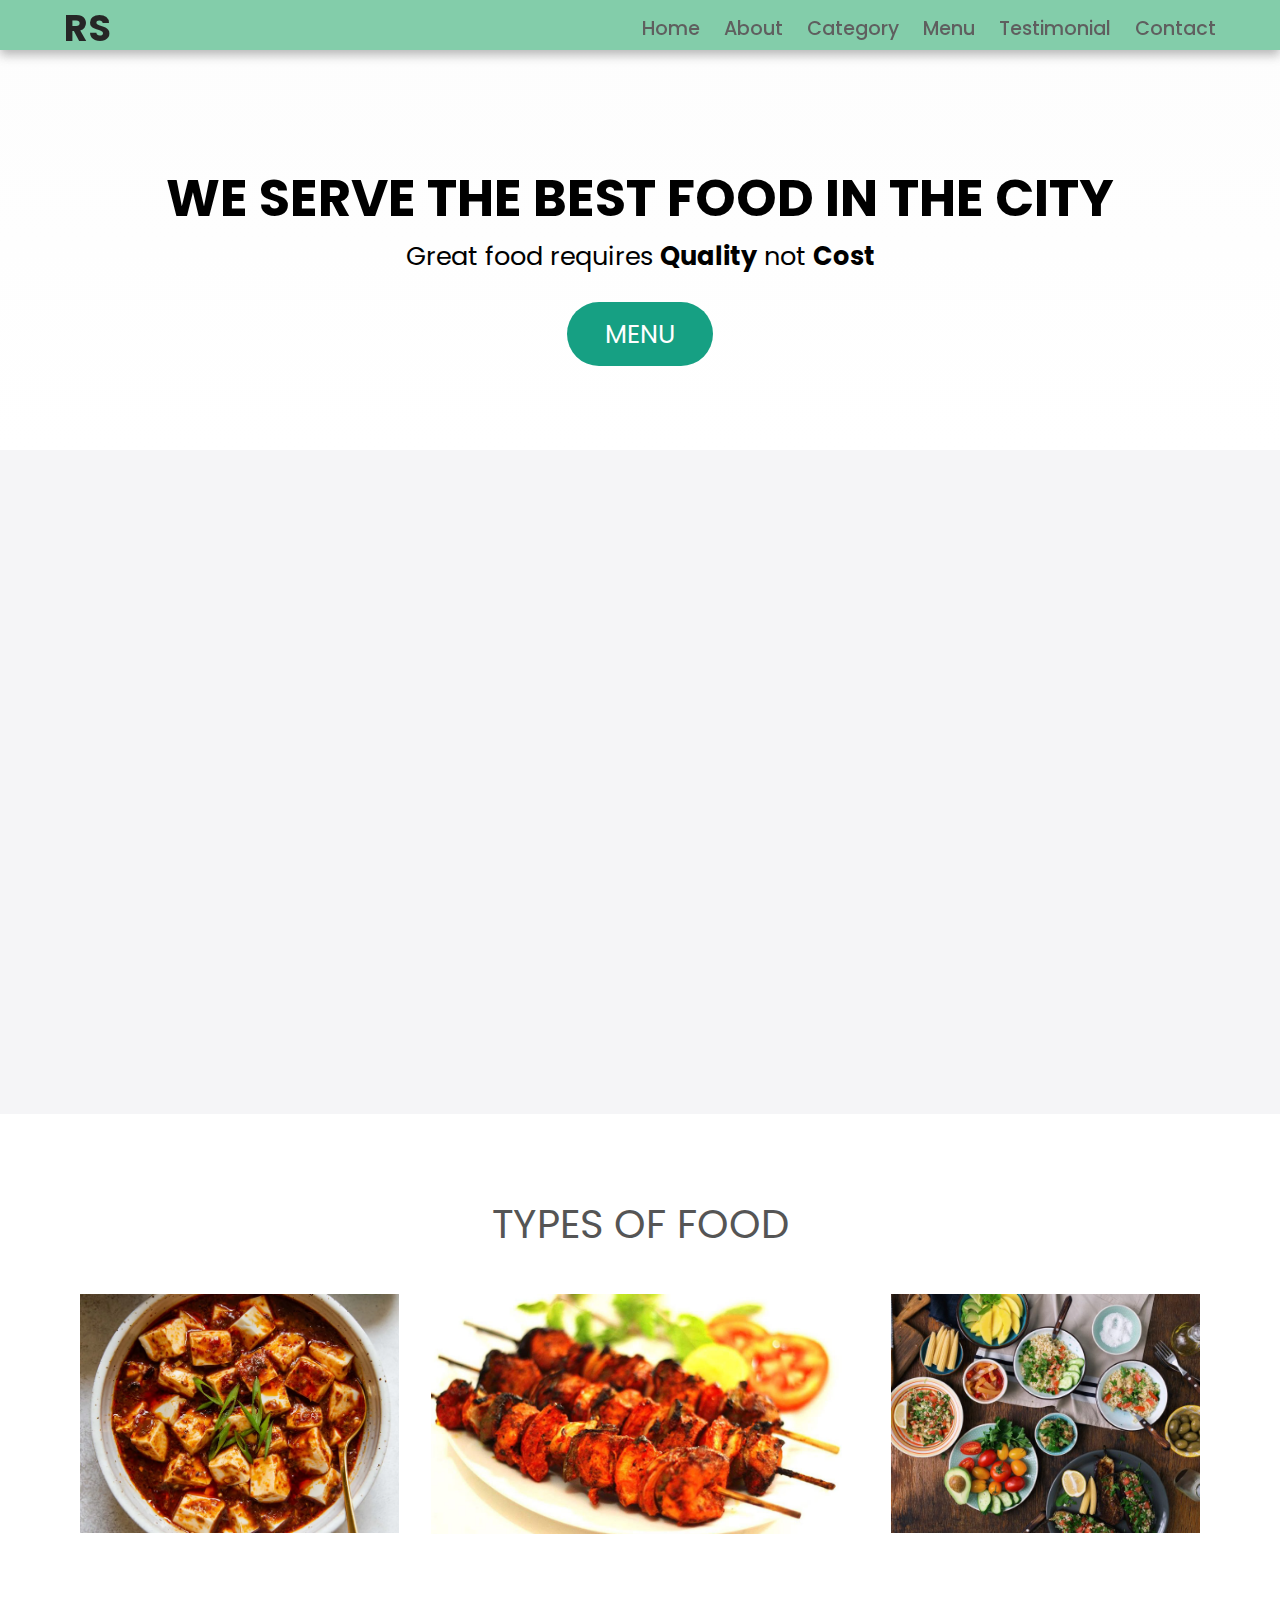
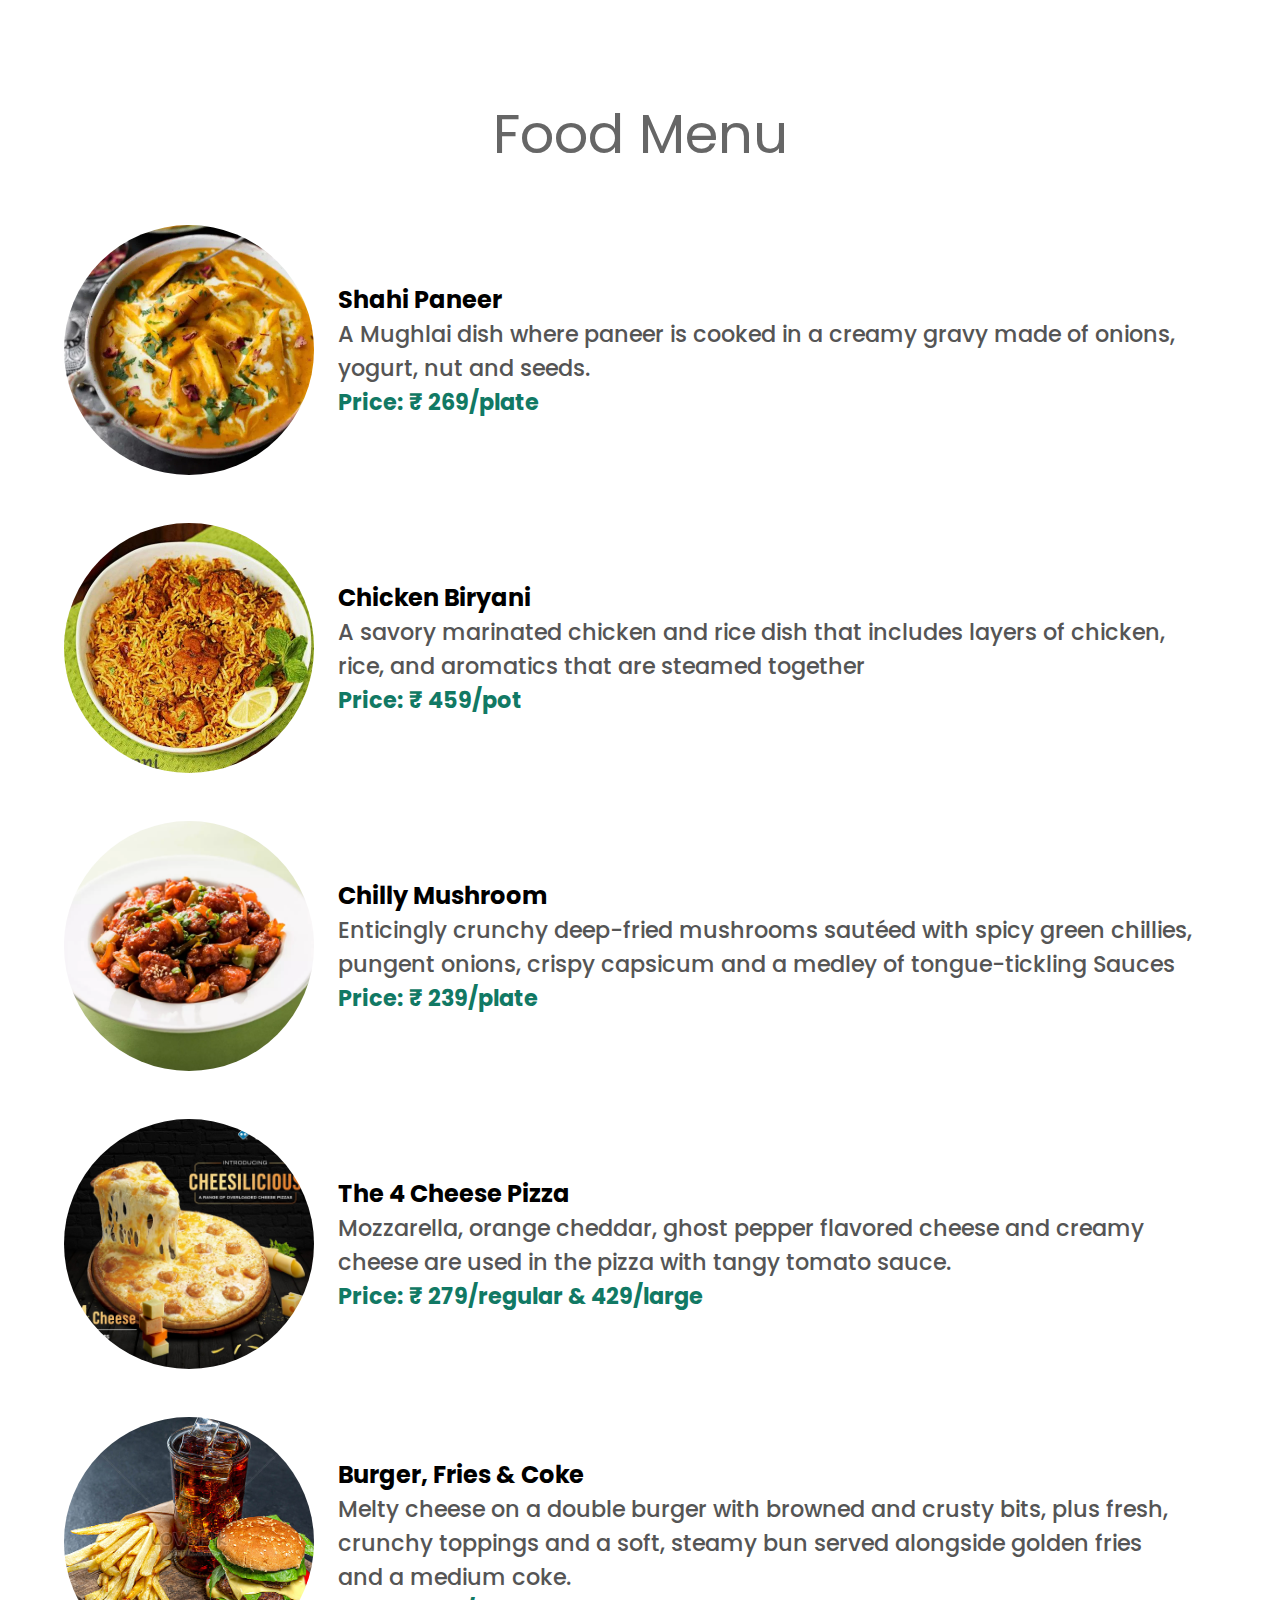
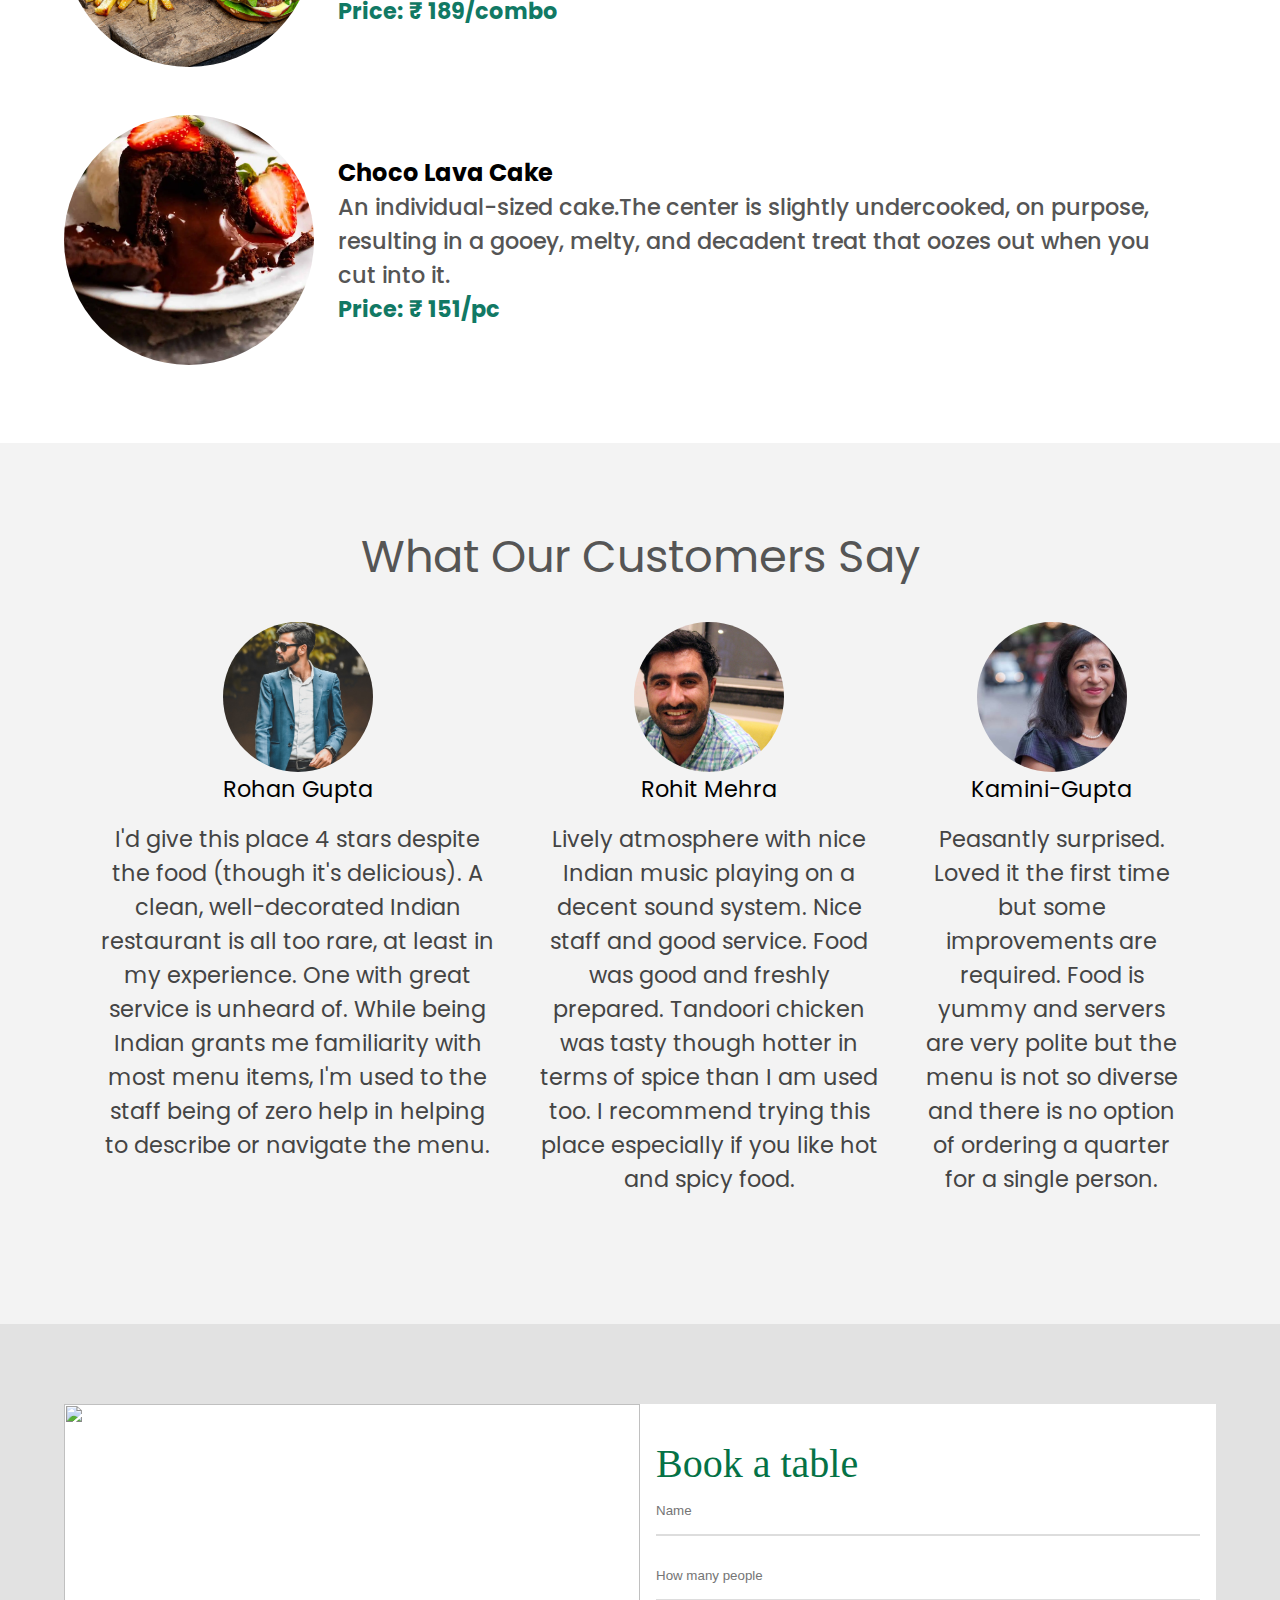
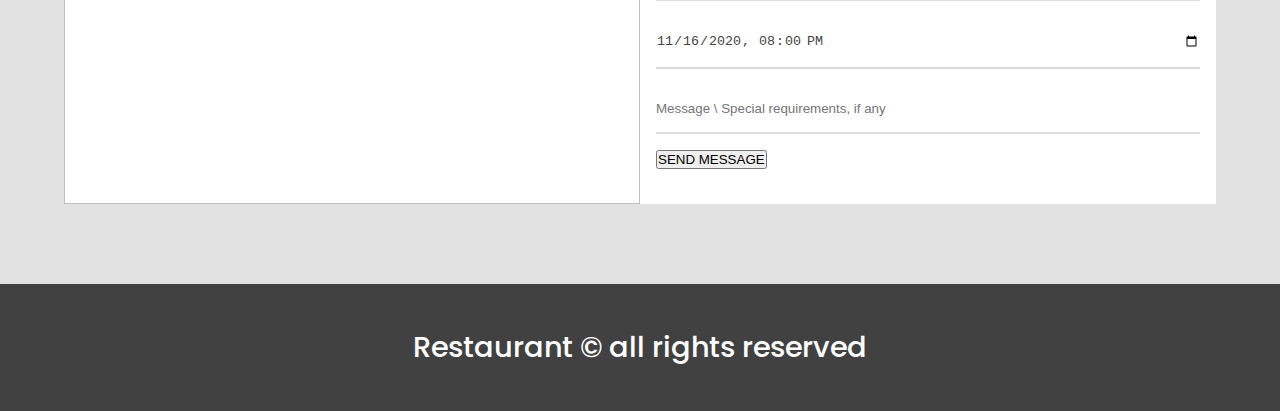
==== commit adbe8784: "Update index.html" ====
--- a/index.html
+++ b/index.html
@@ -156,7 +156,7 @@
             </div>
             <div class="food-menu-item">
                 <div class="food-img">
-                    <img src="./iamges/burger.jpg" alt="" />
+                    <img src="./images/burger.jpg" alt="" />
                 </div>
                 <div class="food-description">
                     <h2 class="food-titile">Burger, Fries & Coke</h2>
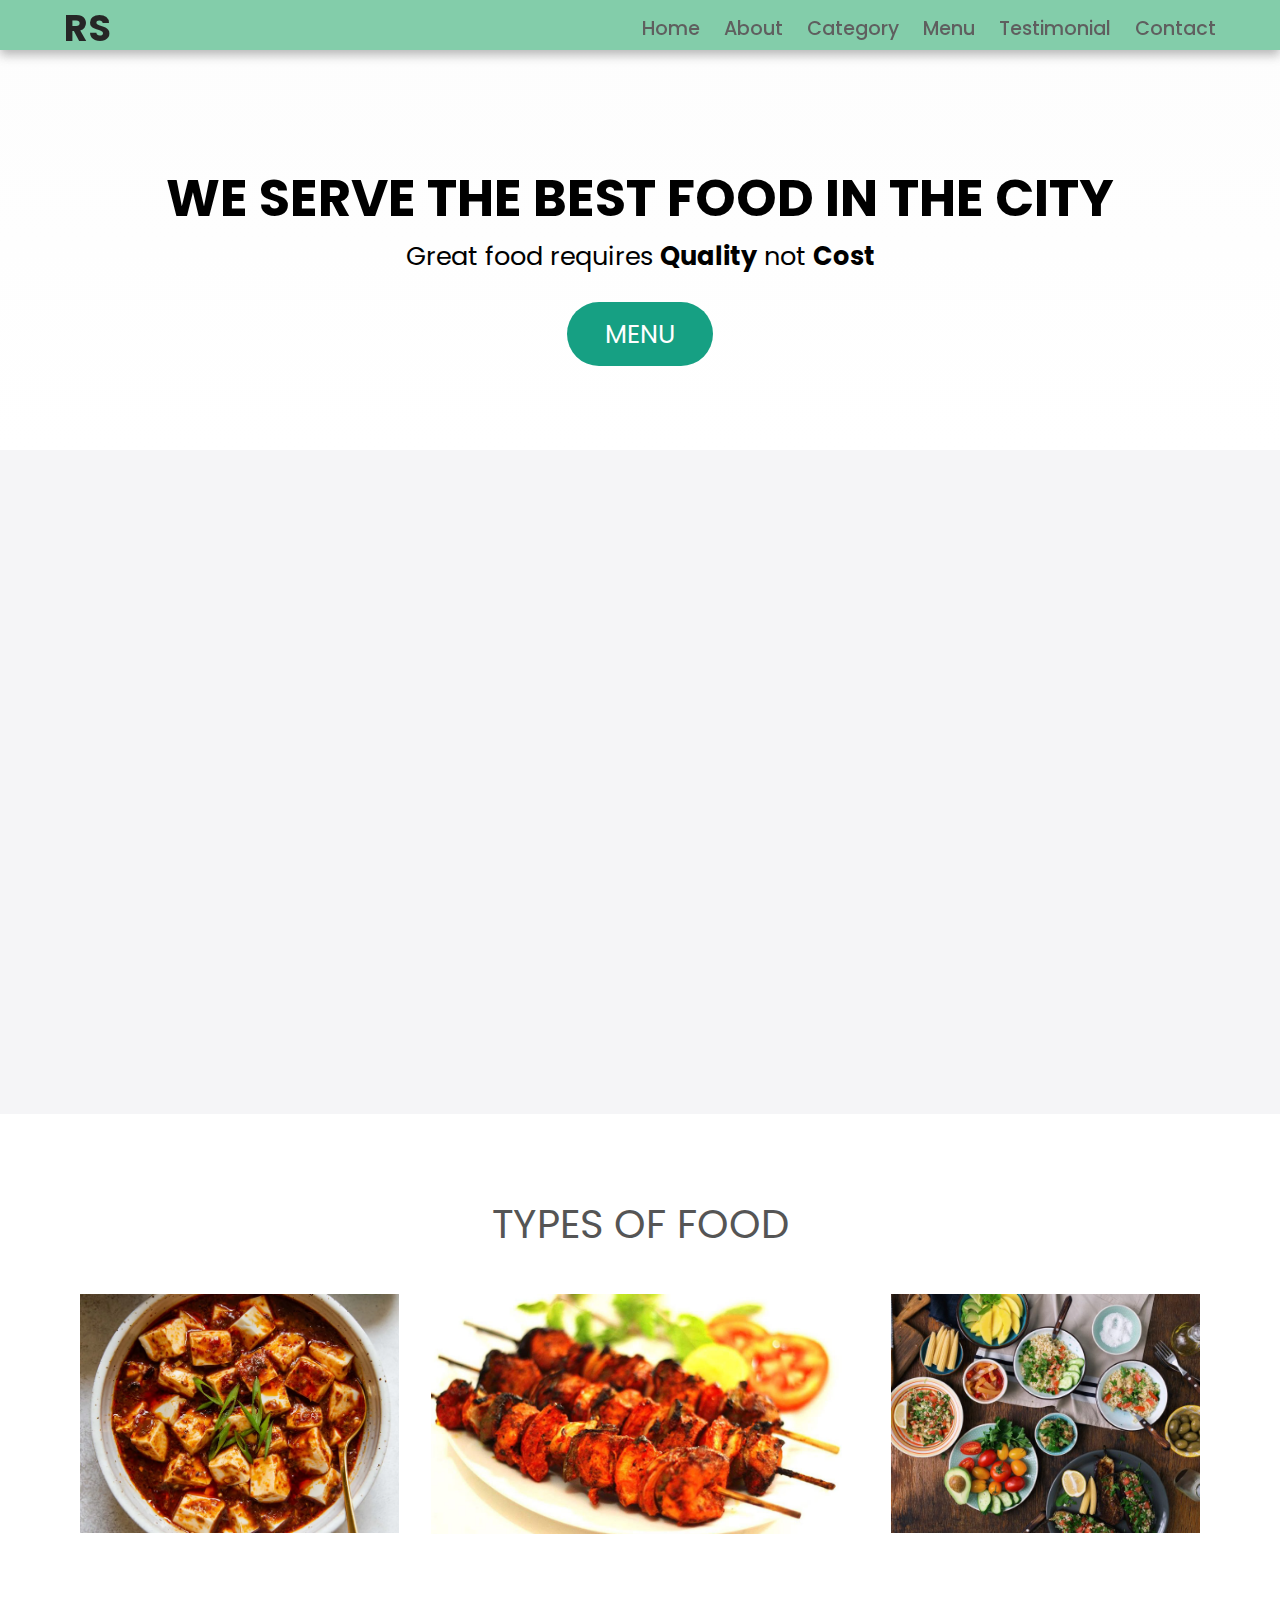
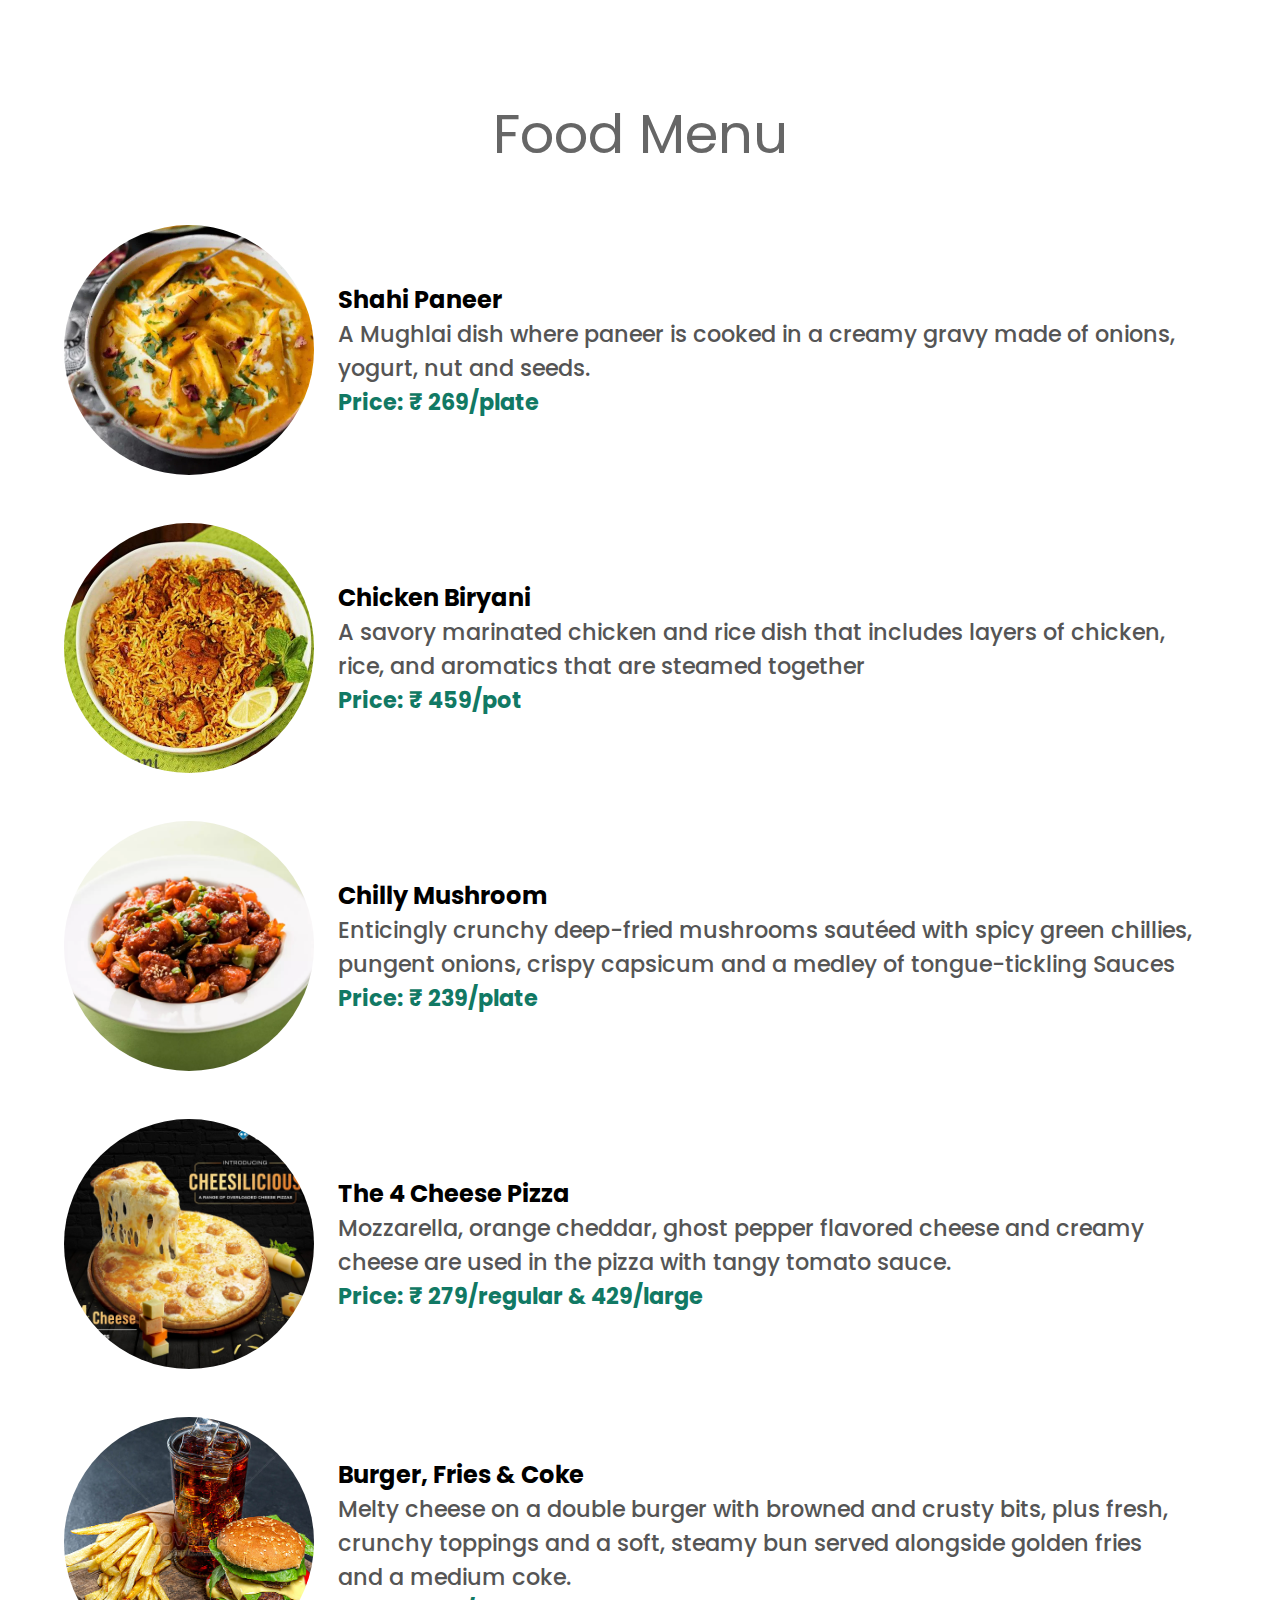
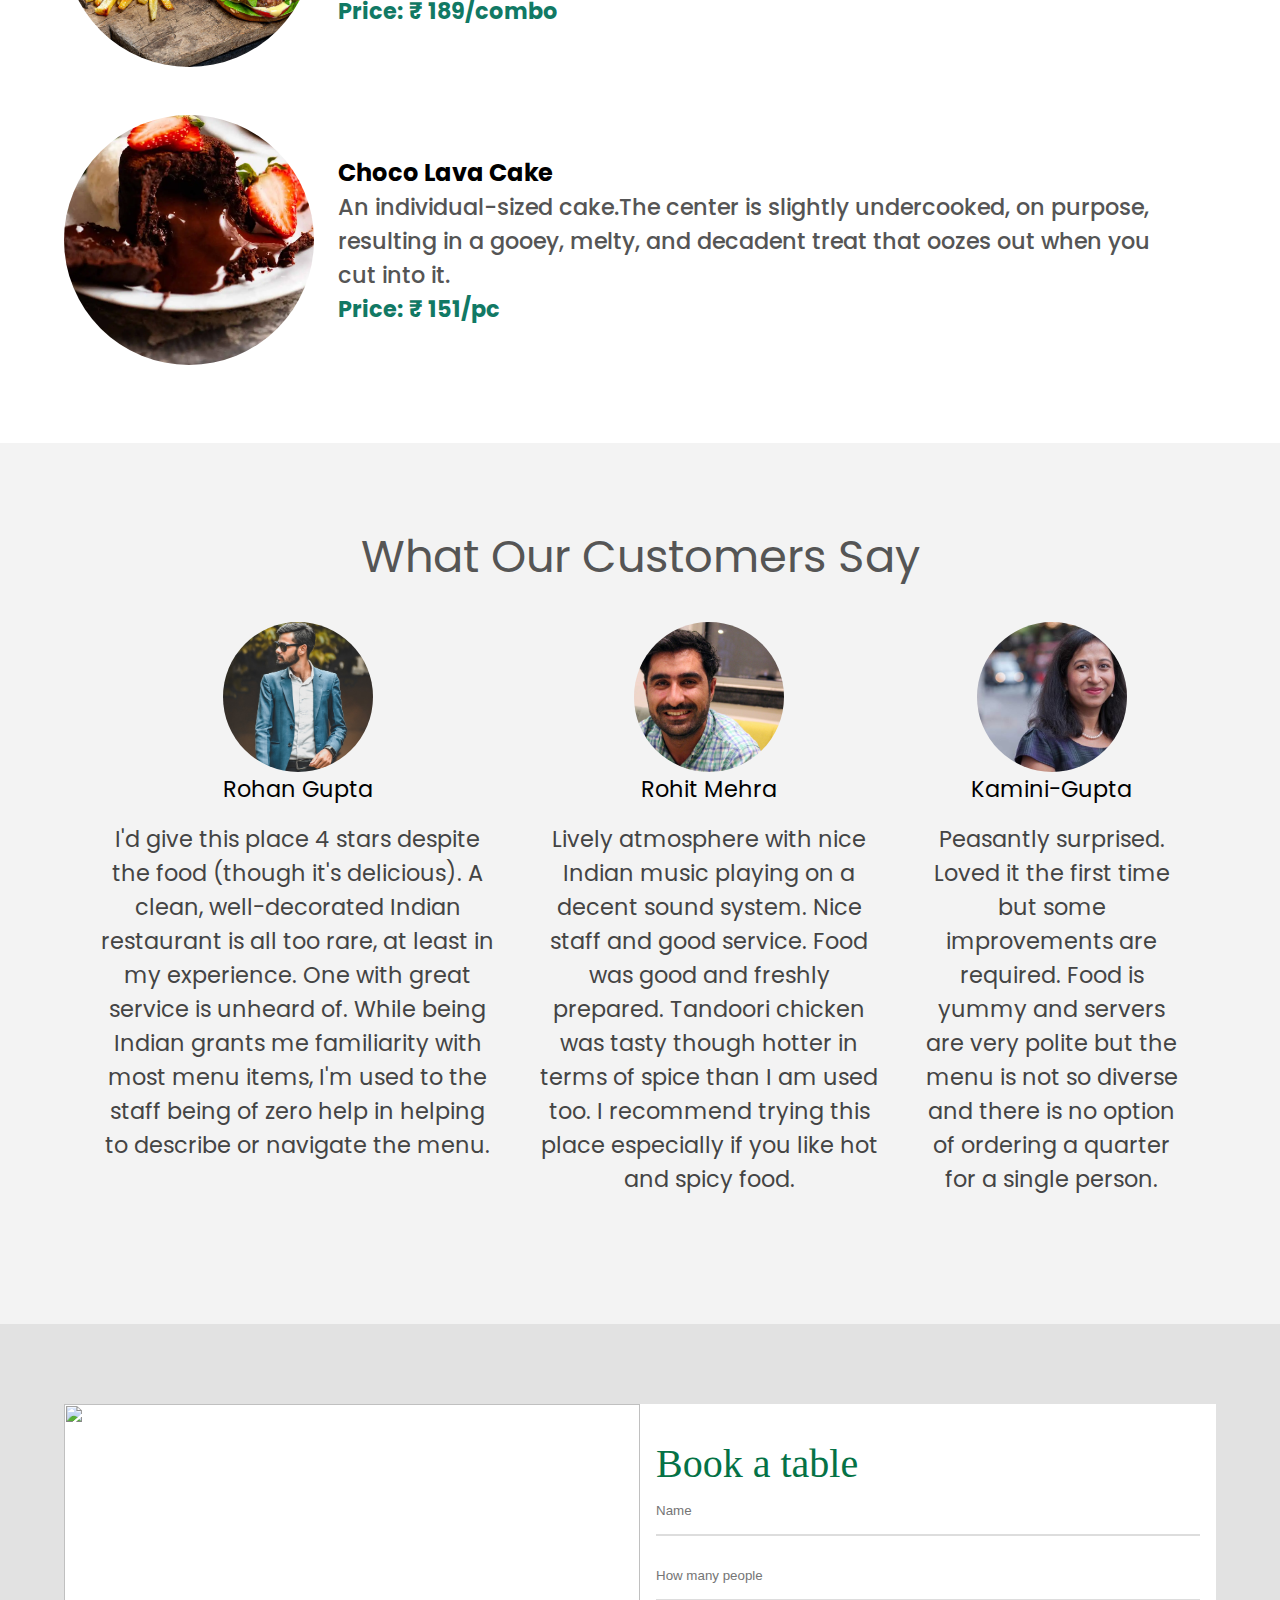
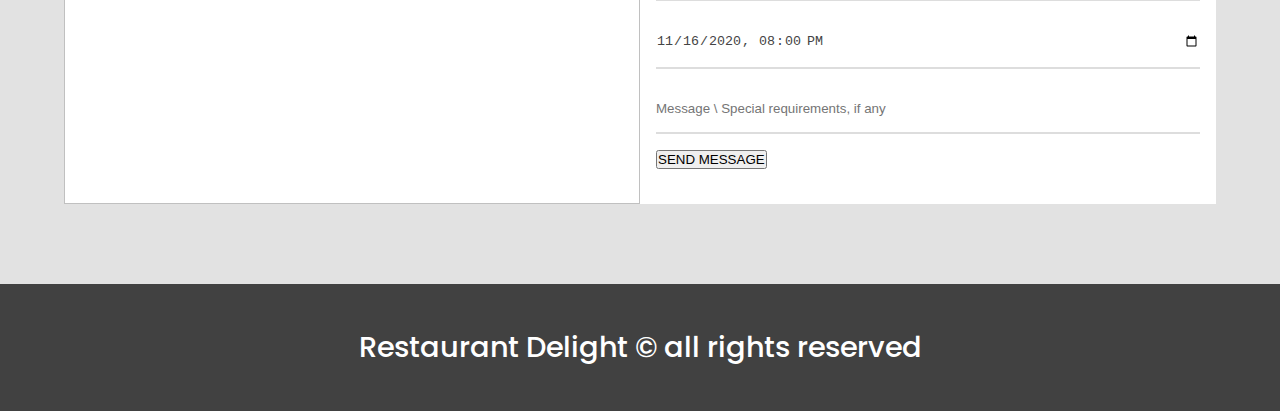
==== commit 34c38b7f: "Update index.html" ====
--- a/index.html
+++ b/index.html
@@ -1,10 +1,10 @@
-<html lang="en">
+ <html lang="en">
 
 <head>
     <meta charset="UTF-8" />
     <meta http-equiv="X-UA-Compatible" content="IE=edge" />
     <meta name="viewport" content="width=device-width, initial-scale=1.0" />
-    <title>Restraunt</title>
+    <title>Restraunt Delight</title>
     <link rel="stylesheet" href="https://cdnjs.cloudflare.com/ajax/libs/font-awesome/5.15.3/css/all.min.css"
         integrity="sha512-iBBXm8fW90+nuLcSKlbmrPcLa0OT92xO1BIsZ+ywDWZCvqsWgccV3gFoRBv0z+8dLJgyAHIhR35VZc2oM/gI1w=="
         crossorigin="anonymous" referrerpolicy="no-referrer" />
@@ -261,7 +261,7 @@
     </section>
     
     <footer id="footer">
-        <h2>Restaurant &copy; all rights reserved</h2>
+        <h2>Restaurant Delight &copy; all rights reserved</h2>
     </footer>
     
 </html>
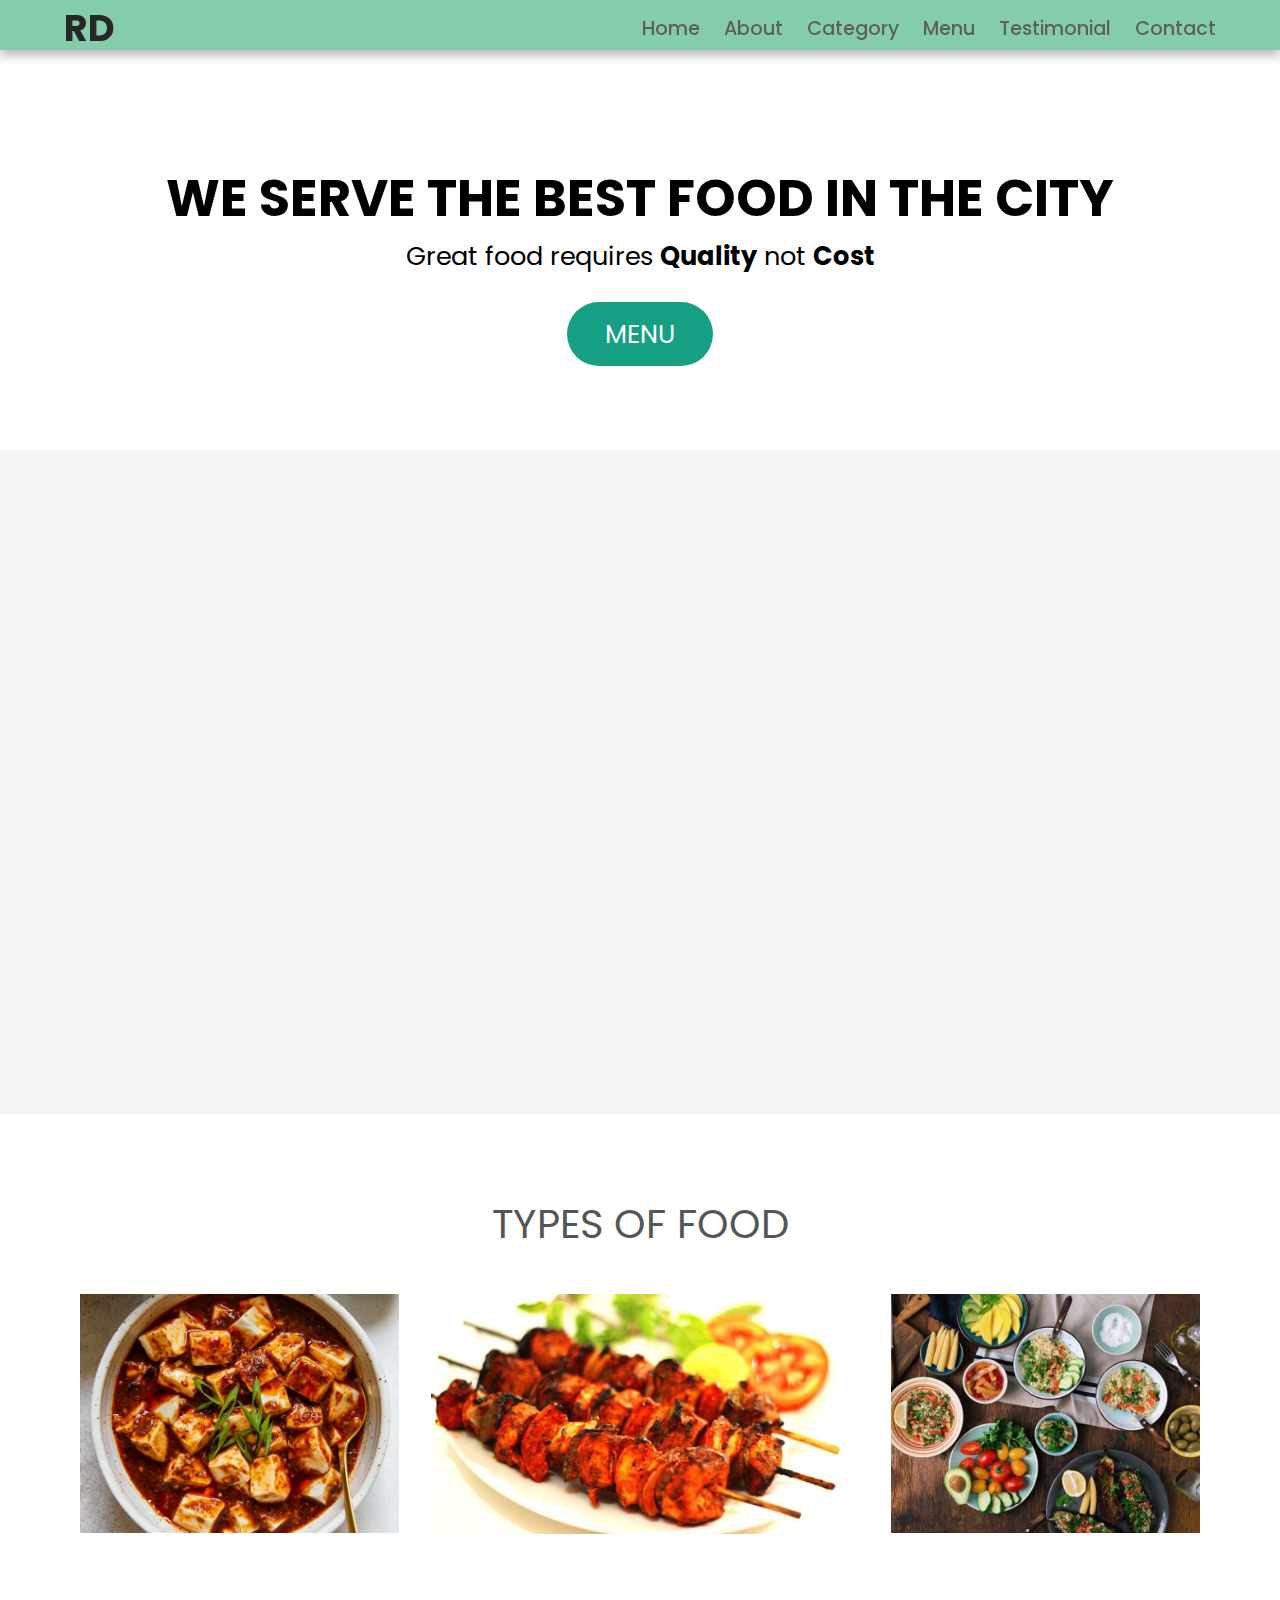
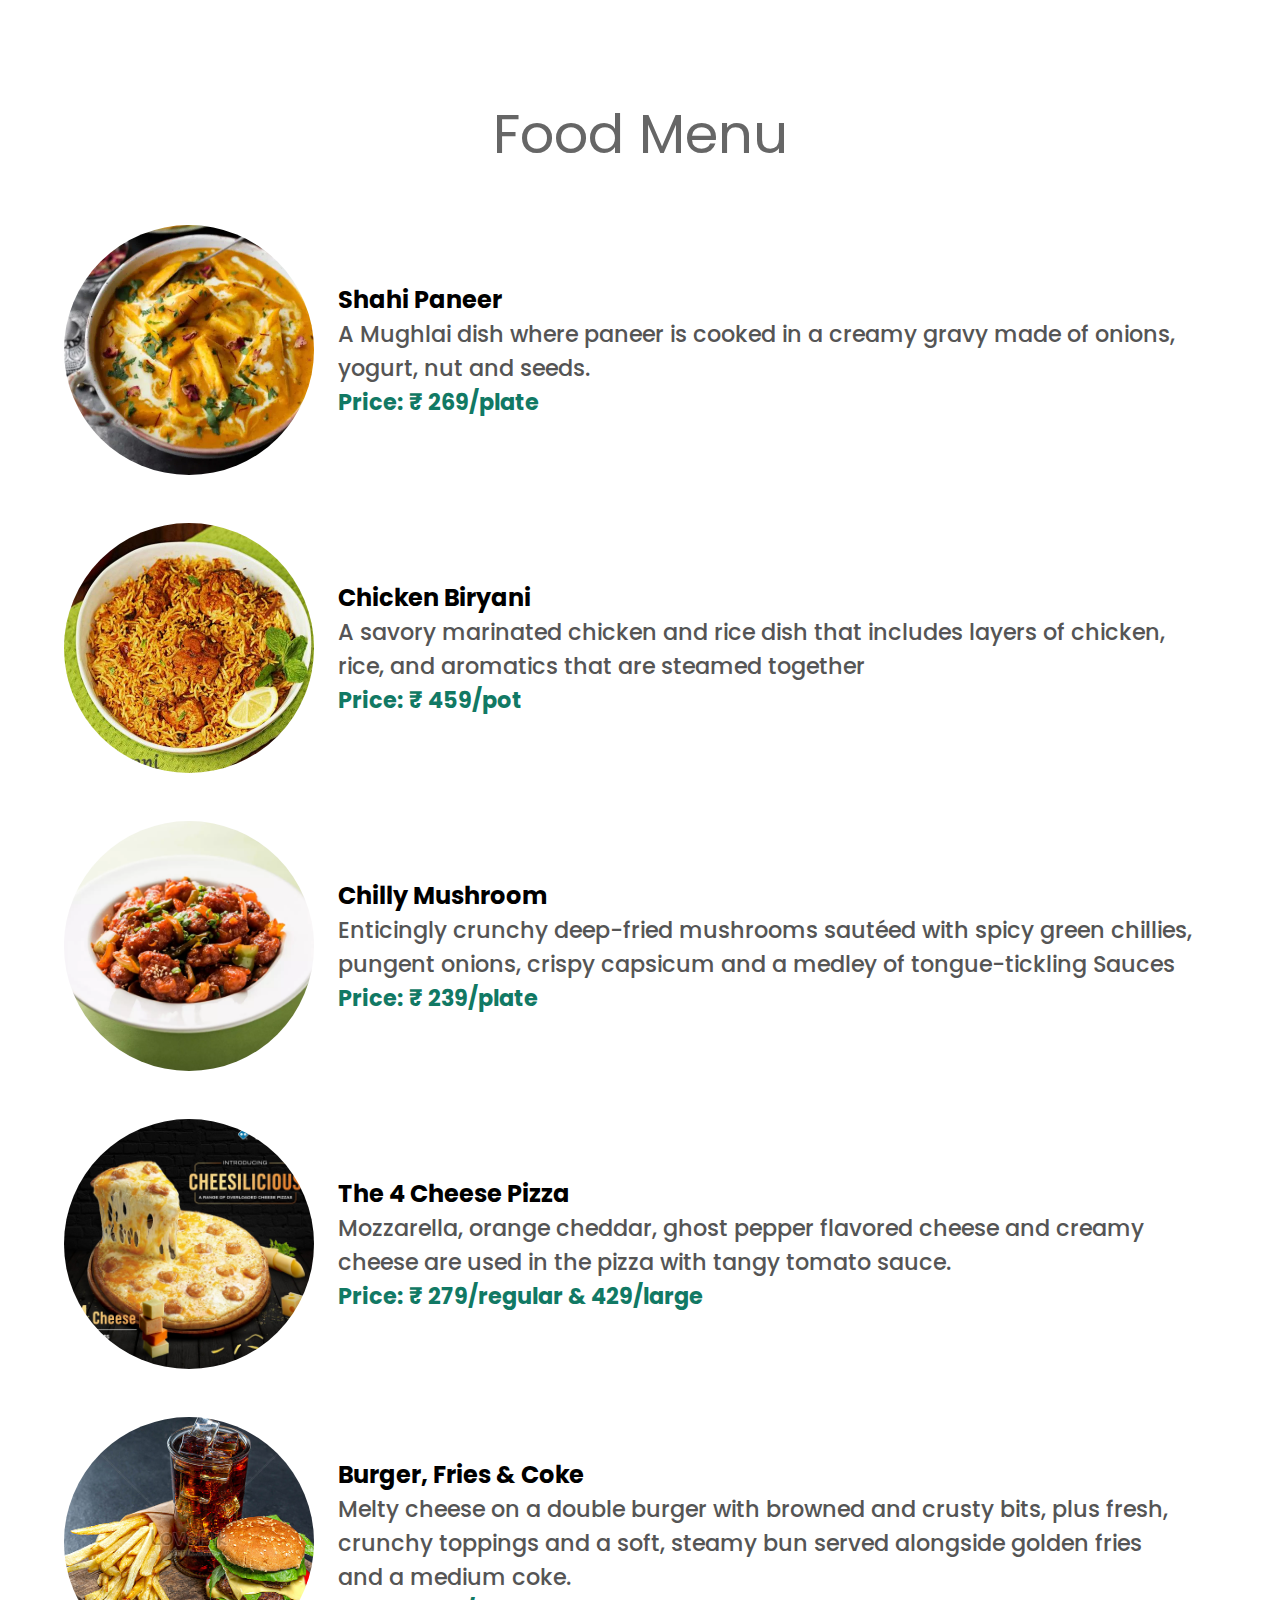
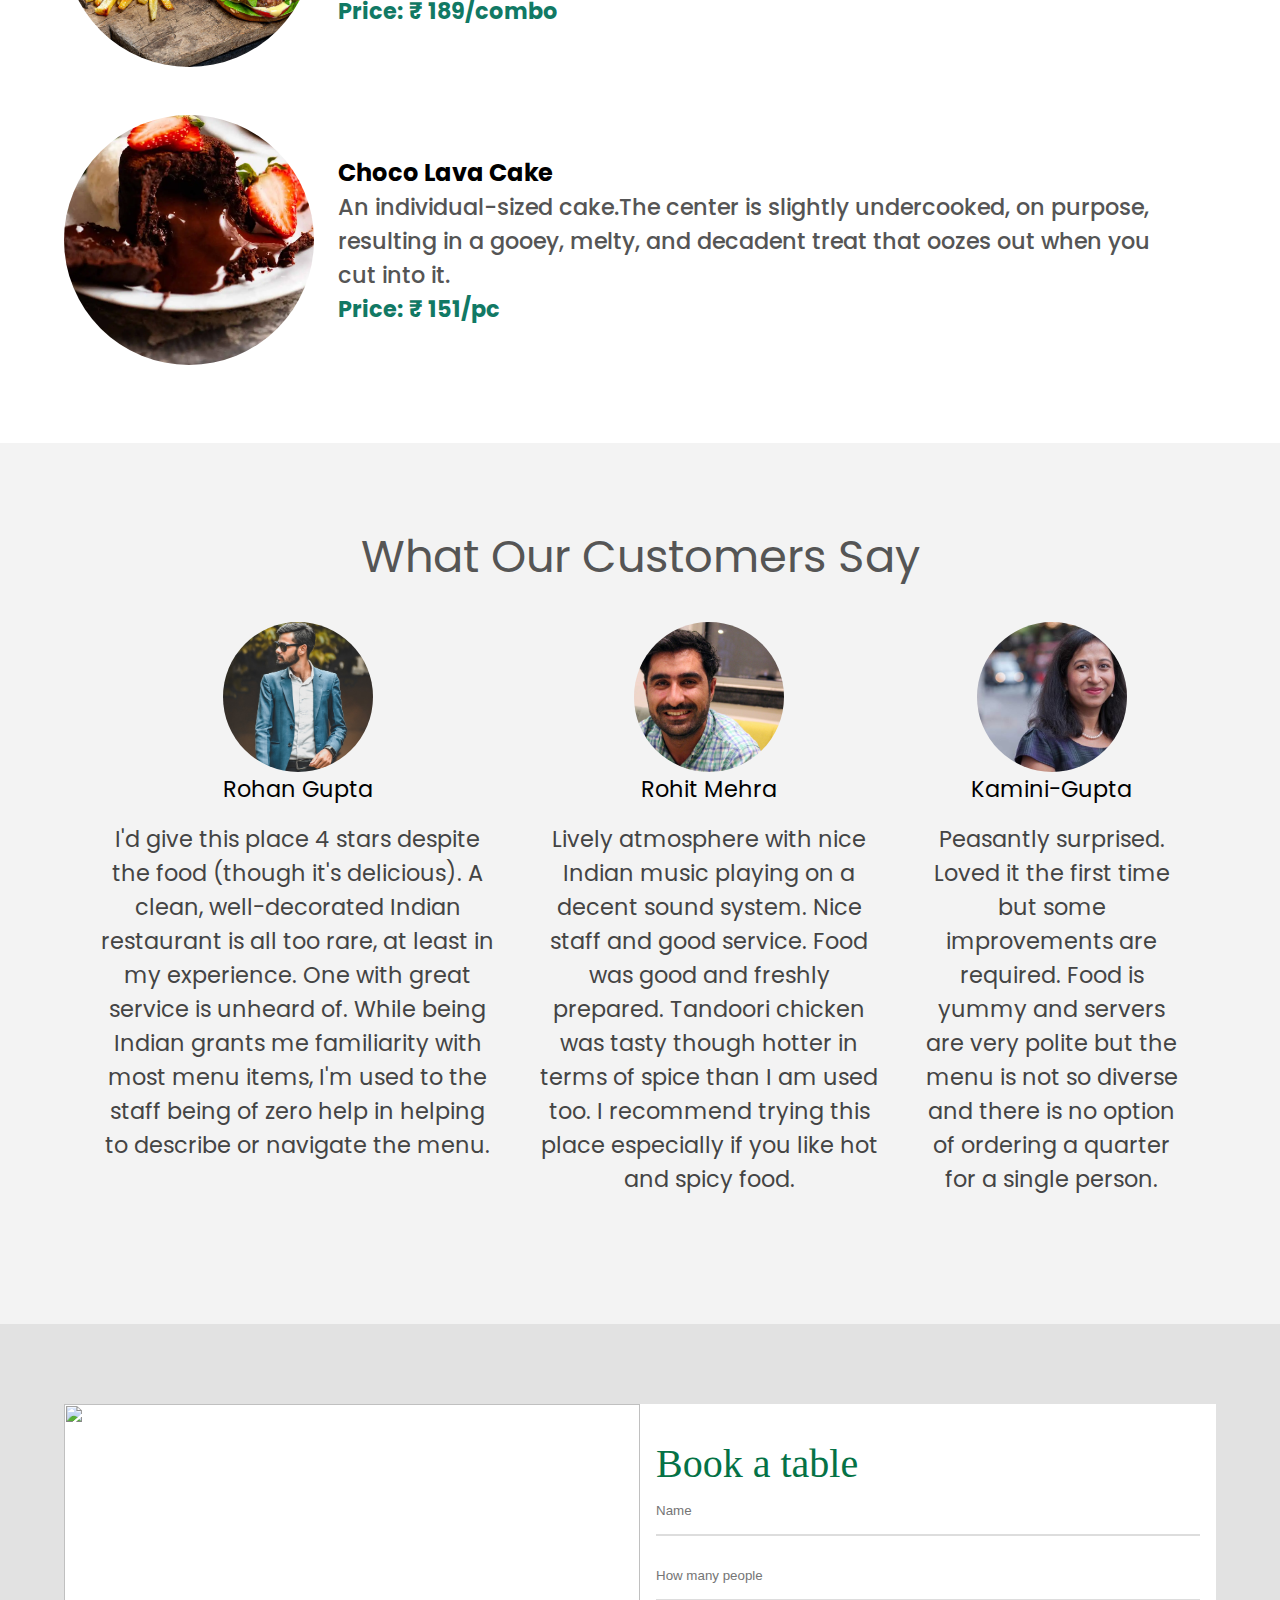
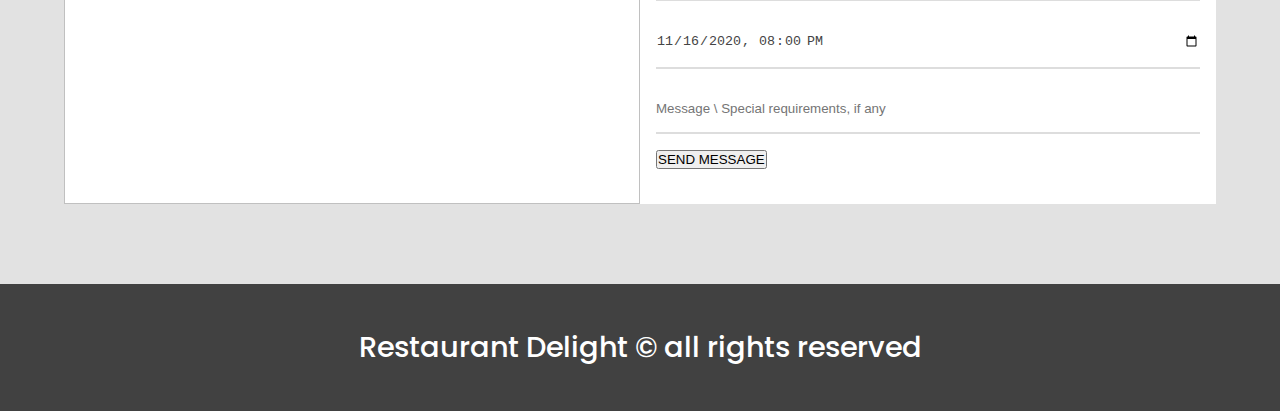
==== commit c5a81b5f: "updated the image not working" ====
--- a/index.html
+++ b/index.html
@@ -1,4 +1,4 @@
- <html lang="en">
+<html lang="en">
 
 <head>
     <meta charset="UTF-8" />
@@ -10,7 +10,7 @@
         crossorigin="anonymous" referrerpolicy="no-referrer" />
     <link rel="stylesheet" href="style.css" />
     <link rel="icon" href="./images/icon.jpg">
-    
+
 </head>
 
 <body>
@@ -30,7 +30,7 @@
                 <li><a href="#testimonials">Testimonial</a></li>
                 <li><a href="#contact">Contact</a></li>
             </ul>
-            <h1 class="logo">RS</h1>
+            <h1 class="logo">RD</h1>
         </div>
     </nav>
     <section class="showcase-area" id="showcase">
@@ -47,7 +47,8 @@
                 <p class="small">About Us</p>
                 <h2>We've been making healthy food last for 10 years</h2>
                 <p>
-                    <strong> The Main Moto of ours is to serve great foods at cheap rates because a wise man once said that Better food requires quality not cost.</strong>
+                    <strong> The Main Moto of ours is to serve great foods at cheap rates because a wise man once said
+                        that Better food requires quality not cost.</strong>
                 </p>
                 <br>
                 <h1 style="color: #117964; font-family: Georgia, 'Times New Roman', Times, serif;">
@@ -75,7 +76,8 @@
                     <img src="./images/vegetarian.webp" alt="error" />
                     <div class="img-content">
                         <h3>Vegetarian</h3>
-                        <a href="https://en.wikipedia.org/wiki/Vegetarianism" class="btn btn-primary" target="blank">Learn
+                        <a href="https://en.wikipedia.org/wiki/Vegetarianism" class="btn btn-primary"
+                            target="blank">Learn
                             More</a>
                     </div>
                 </div>
@@ -85,7 +87,8 @@
                     <img src="./images/nonveg.jpg" alt="error" />
                     <div class="img-content">
                         <h3>Non-Vegetarian</h3>
-                        <a href="https://en.wikipedia.org/wiki/Non-vegetarian" class="btn btn-primary" target="blank">Learn
+                        <a href="https://en.wikipedia.org/wiki/Non-vegetarian" class="btn btn-primary"
+                            target="blank">Learn
                             More</a>
                     </div>
                 </div>
@@ -125,7 +128,8 @@
                 <div class="food-description">
                     <h2 class="food-titile">Chicken Biryani</h2>
                     <p>
-                        A savory marinated chicken and rice dish that includes layers of chicken, rice, and aromatics that are steamed together
+                        A savory marinated chicken and rice dish that includes layers of chicken, rice, and aromatics
+                        that are steamed together
                     </p>
                     <p class="food-price">Price: &#8377; 459/pot</p>
                 </div>
@@ -137,7 +141,8 @@
                 <div class="food-description">
                     <h2 class="food-titile">Chilly Mushroom</h2>
                     <p>
-                        Enticingly crunchy deep-fried mushrooms sautéed with spicy green chillies, pungent onions, crispy capsicum and a medley of tongue-tickling Sauces
+                        Enticingly crunchy deep-fried mushrooms sautéed with spicy green chillies, pungent onions,
+                        crispy capsicum and a medley of tongue-tickling Sauces
                     </p>
                     <p class="food-price">Price: &#8377; 239/plate</p>
                 </div>
@@ -149,7 +154,8 @@
                 <div class="food-description">
                     <h2 class="food-titile">The 4 Cheese Pizza</h2>
                     <p>
-                        Mozzarella, orange cheddar, ghost pepper flavored cheese and creamy cheese are used in the pizza with tangy tomato sauce.
+                        Mozzarella, orange cheddar, ghost pepper flavored cheese and creamy cheese are used in the pizza
+                        with tangy tomato sauce.
                     </p>
                     <p class="food-price">Price: &#8377; 279/regular & 429/large</p>
                 </div>
@@ -161,7 +167,8 @@
                 <div class="food-description">
                     <h2 class="food-titile">Burger, Fries & Coke</h2>
                     <p>
-                        Melty cheese on a double burger with browned and crusty bits, plus fresh, crunchy toppings and a soft, steamy bun served alongside golden fries and a medium coke.
+                        Melty cheese on a double burger with browned and crusty bits, plus fresh, crunchy toppings and a
+                        soft, steamy bun served alongside golden fries and a medium coke.
                     </p>
                     <p class="food-price">Price: &#8377; 189/combo</p>
                 </div>
@@ -173,7 +180,8 @@
                 <div class="food-description">
                     <h2 class="food-titile">Choco Lava Cake</h2>
                     <p>
-                        An individual-sized cake.The center is slightly undercooked, on purpose, resulting in a gooey, melty, and decadent treat that oozes out when you cut into it. 
+                        An individual-sized cake.The center is slightly undercooked, on purpose, resulting in a gooey,
+                        melty, and decadent treat that oozes out when you cut into it.
                     </p>
                     <p class="food-price">Price: &#8377; 151/pc</p>
                 </div>
@@ -195,10 +203,13 @@
                     <span class="fa fa-star checked"></span>
                     <span class="fa fa-star checked"></span>
                     <span class="fa fa-star checked"></span>
-                    
+
                 </div>
                 <p class="testimonial-text">
-                    I'd give this place 4 stars despite the food (though it's delicious). A clean, well-decorated Indian restaurant is all too rare, at least in my experience. One with great service is unheard of. While being Indian grants me familiarity with most menu items, I'm used to the staff being of zero help in helping to describe or navigate the menu.
+                    I'd give this place 4 stars despite the food (though it's delicious). A clean, well-decorated Indian
+                    restaurant is all too rare, at least in my experience. One with great service is unheard of. While
+                    being Indian grants me familiarity with most menu items, I'm used to the staff being of zero help in
+                    helping to describe or navigate the menu.
                 </p>
 
             </div>
@@ -217,7 +228,9 @@
                     <span class="fa fa-star checked"></span>
                 </div>
                 <p class="testimonial-text">
-                    Lively atmosphere with nice Indian music playing on a decent sound system. Nice staff and good service. Food was good and freshly prepared. Tandoori chicken was tasty though hotter in terms of spice than I am used too. I recommend trying this place especially if you like hot and spicy food.
+                    Lively atmosphere with nice Indian music playing on a decent sound system. Nice staff and good
+                    service. Food was good and freshly prepared. Tandoori chicken was tasty though hotter in terms of
+                    spice than I am used too. I recommend trying this place especially if you like hot and spicy food.
                 </p>
 
             </div>
@@ -232,10 +245,12 @@
                     <span class="fa fa-star checked"></span>
                     <span class="fa fa-star checked"></span>
                     <span class="fa fa-star checked"></span>
-                    
+
                 </div>
                 <p class="testimonial-text">
-                    Peasantly surprised. Loved it the first time but some improvements are required. Food is yummy and servers are very polite but the menu is not so diverse and there is no option of ordering a quarter for a single person.
+                    Peasantly surprised. Loved it the first time but some improvements are required. Food is yummy and
+                    servers are very polite but the menu is not so diverse and there is no option of ordering a quarter
+                    for a single person.
                 </p>
 
             </div>
@@ -252,20 +267,21 @@
                 <form action="/action_page.php" target="_blank">
                     <p><input class="booking" type="text" placeholder="Name" required name="Name"></p>
                     <p><input class="booking" type="number" placeholder="How many people" required name="People"></p>
-                    <p><input class="booking" type="datetime-local" placeholder="Date and time" required name="date" max="2022-12-31" value="2020-11-16T20:00"></p>
-                    <p><input class="booking" type="text" placeholder="Message \ Special requirements, if any" ></p>
+                    <p><input class="booking" type="datetime-local" placeholder="Date and time" required name="date"
+                            max="2022-12-31" value="2020-11-16T20:00"></p>
+                    <p><input class="booking" type="text" placeholder="Message \ Special requirements, if any"></p>
                     <p><button class="w3-button w3-light-grey w3-block" type="submit">SEND MESSAGE</button></p>
-                  </form>
-            </div>
-        </div>
-    </section>
-    
+                </form>
+            </div>
+        </div>
+    </section>
+
     <footer id="footer">
         <h2>Restaurant Delight &copy; all rights reserved</h2>
     </footer>
-    
+
 </html>
 
 </body>
 
-</html>
+</html>